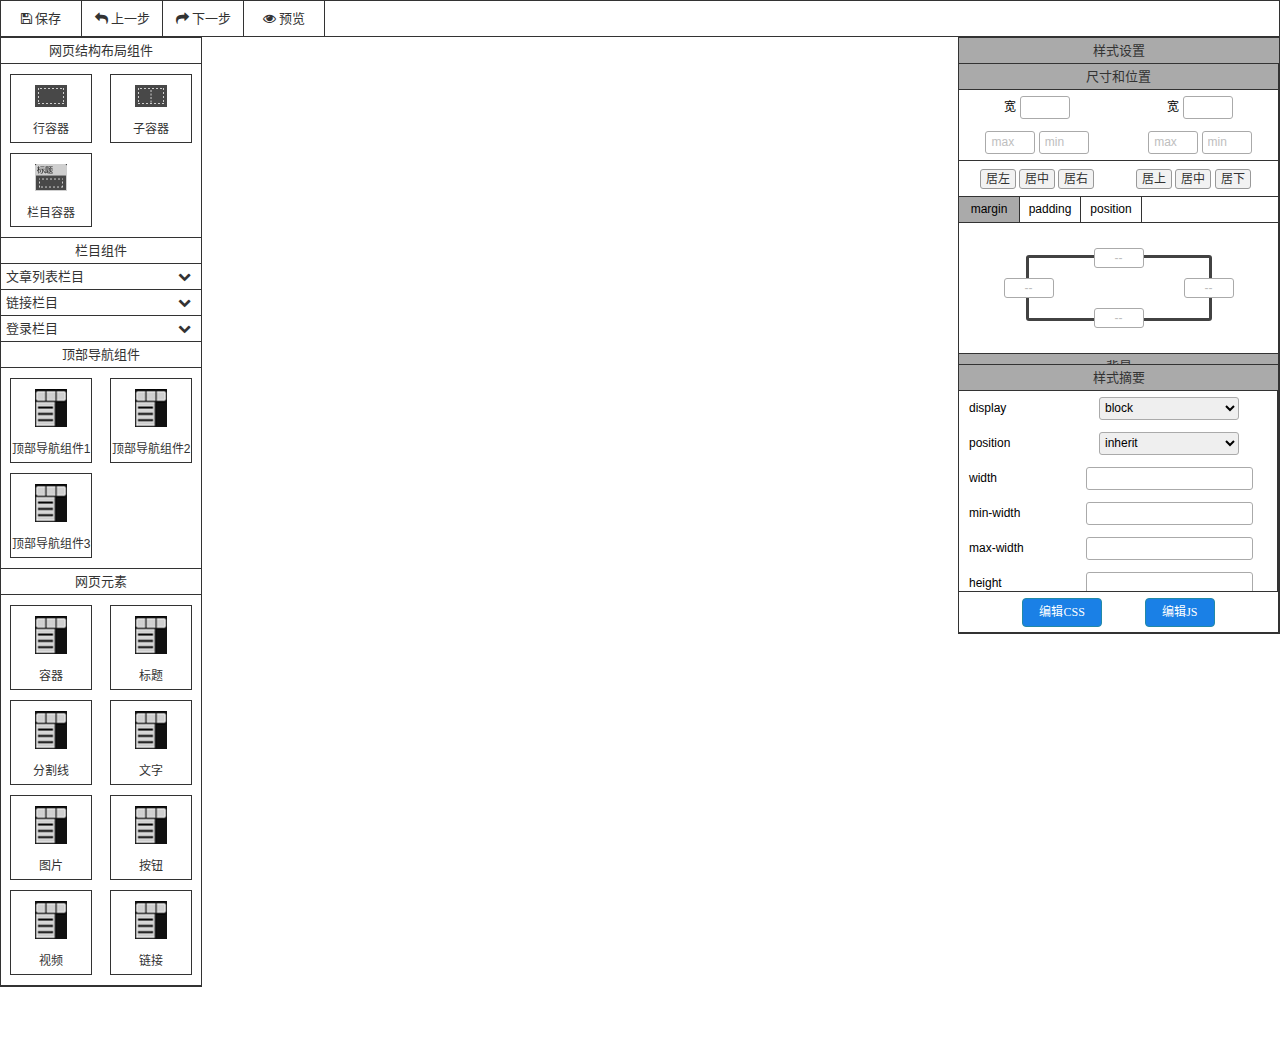
==== index.html @ b6e1e19c "保存一个版本，该版本在拖拽事件上出现瓶颈，使用上一步和下一步的时候拖拽也出现问题" ====
<!DOCTYPE html>
<html lang="zh-CN">
<head>
    <meta http-equiv="X-UA-Compatible" content="IE=Edge">
	<title>网页快速构建edit</title>
	<link rel="stylesheet" href="css/normalize.css">
    <link rel="stylesheet" href="css/style.css">
    <link href="font-awesome/4.7.0/css/font-awesome.min.css" rel="stylesheet" type="text/css"></link>
    <link rel="stylesheet" href="colorPicker/css/colpick.css">
    <link rel="stylesheet" href="jquery-ui-1.12.1.custom/jquery-ui.min.css">
    <script src="js/jquery-1.9.1.min.js"></script>
    <script src="js/jquery.SuperSlide.js"></script>
    <script src="colorPicker/js/colpick.js"></script>
    <script src="webuploader-0.1.5/js/webuploader.min.js"></script>
    <script src="jquery-ui-1.12.1.custom/jquery-ui.min.js"></script>
    <script src="layer/v2.1/layer/layer.js"></script>
    <script src="layer/layer_func.js"></script>
    <script src="js/draggable.js"></script>

</head>
<body>
    <div class="container clearfix">
        <!-- 菜单栏start -->
        <ul class="menu-bar clearfix">
            <li class="fl"><a href="javascript:void(0);"><i class="fa fa-floppy-o"></i>保存</a></li>
            <li class="fl"><a class="last-step" href="javascript:void(0);"><i class="fa fa-reply"></i>上一步</a></li>
            <li class="fl"><a class="next-step" href="javascript:void(0);"><i class="fa fa-share"></i>下一步</a></li>
            <li class="fl"><a href="javascript:void(0);"><i class="fa fa-eye"></i>预览</a></li>
        </ul>
        <!-- 菜单栏end -->
        <!-- 左侧栏start -->
        <div class="left fl">
            <div class="page-structure-module">
                <h2>网页结构布局组件</h2>
                <ul class="clearfix">
                    <li class="fl linear-layout-module">
                        <a href="javascript:void(0);"><img src="img/icon-row.png" alt="行容器"><span>行容器</span></a>
                    </li>
                    <li class="fl sub-container-module">
                        <a href="javascript:void(0);"><img src="img/icon-row-children.png" alt="子容器"><span>子容器</span></a>
                    </li>
                    <li class="fl column-container-module">
                        <a href="javascript:void(0);"><img src="img/icon-column.png" alt="栏目容器"><span>栏目容器</span></a>
                    </li>
                </ul>
            </div>
            <div class="column-module">
                <h2>栏目组件</h2>
                <ul>
                    <li class="article-list">
                        <div class="article-list-title clearfix"><h3 class="fl">文章列表栏目</h3><i class="fr fa fa-chevron-down"></i></div>
                        <ul class="article-list-box clearfix">
                            <li class="fl article-list-module1"><a href="javascript:void(0);"><img src="img/icon-column1.png" alt="文章列表1"><span>文章列表栏目1</span></a></li>
                            <li class="fl"><a href="javascript:void(0);"><img src="img/icon-column1.png" alt="文章列表2"><span>文章列表栏目2</span></a></li>
                            <li class="fl"><a href="javascript:void(0);"><img src="img/icon-column1.png" alt="文章列表3"><span>文章列表栏目3</span></a></li>
                            <li class="fl"><a href="javascript:void(0);"><img src="img/icon-column1.png" alt="文章列表4"><span>文章列表栏目4</span></a></li>
                        </ul>
                    </li>
                    <li class="link">
                        <div class="link-title clearfix"><h3 class="fl">链接栏目</h3><i class="fr fa fa-chevron-down"></i></div>
                        <ul class="link-box clearfix">
                            <li class="fl"><a href="javascript:void(0);"><img src="img/icon-column1.png" alt="链接栏目1"><span>链接栏目1</span></a></li>
                            <li class="fl"><a href="javascript:void(0);"><img src="img/icon-column1.png" alt="链接栏目2"><span>链接栏目2</span></a></li>
                            <li class="fl"><a href="javascript:void(0);"><img src="img/icon-column1.png" alt="链接栏目3"><span>链接栏目3</span></a></li>
                            <li class="fl"><a href="javascript:void(0);"><img src="img/icon-column1.png" alt="链接栏目4"><span>链接栏目4</span></a></li>
                        </ul>
                    </li>
                    <li class="login">
                        <div class="login-title clearfix"><h3 class="fl">登录栏目</h3><i class="fr fa fa-chevron-down"></i></div>
                        <ul class="login-box clearfix">
                            <li class="fl"><a href="javascript:void(0);"><img src="img/icon-column1.png" alt="登录栏目1"><span>登录栏目1</span></a></li>
                            <li class="fl"><a href="javascript:void(0);"><img src="img/icon-column1.png" alt="登录栏目2"><span>登录栏目2</span></a></li>
                            <li class="fl"><a href="javascript:void(0);"><img src="img/icon-column1.png" alt="登录栏目3"><span>登录栏目3</span></a></li>
                            <li class="fl"><a href="javascript:void(0);"><img src="img/icon-column1.png" alt="登录栏目4"><span>登录栏目4</span></a></li>
                        </ul>
                    </li>
                </ul>
            </div>
            <div class="top-nav-module">
                <h2>顶部导航组件</h2>
                <ul class="clearfix">
                    <li class="fl"><a href="javascript:void(0);"><img src="img/icon-top-nav.png" alt="顶部导航组件1"><span>顶部导航组件1</span></a></li>
                    <li class="fl"><a href="javascript:void(0);"><img src="img/icon-top-nav.png" alt="顶部导航组件2"><span>顶部导航组件2</span></a></li>
                    <li class="fl"><a href="javascript:void(0);"><img src="img/icon-top-nav.png" alt="顶部导航组件3"><span>顶部导航组件3</span></a></li>
                </ul>
            </div>
            <div class="top-nav-module">
                <h2>网页元素</h2>
                <ul class="clearfix">
                    <li class="fl"><a href="javascript:void(0);"><img src="img/icon-top-nav.png" alt="容器"><span>容器</span></a></li>
                    <li class="fl"><a href="javascript:void(0);"><img src="img/icon-top-nav.png" alt="标题"><span>标题</span></a></li>
                    <li class="fl"><a href="javascript:void(0);"><img src="img/icon-top-nav.png" alt="分割线"><span>分割线</span></a></li>
                    <li class="fl"><a href="javascript:void(0);"><img src="img/icon-top-nav.png" alt="文字"><span>文字</span></a></li>
                    <li class="fl"><a href="javascript:void(0);"><img src="img/icon-top-nav.png" alt="图片"><span>图片</span></a></li>
                    <li class="fl"><a href="javascript:void(0);"><img src="img/icon-top-nav.png" alt="按钮"><span>按钮</span></a></li>
                    <li class="fl"><a href="javascript:void(0);"><img src="img/icon-top-nav.png" alt="视频"><span>视频</span></a></li>
                    <li class="fl"><a href="javascript:void(0);"><img src="img/icon-top-nav.png" alt="链接"><span>链接</span></a></li>
                </ul>
            </div>
        </div>
        <!-- 左侧栏end -->

        <!-- 中间部分start -->
        <div class="center">
            <div id="operationPanel">
                <div id="operationPanelContainer">
                    
                </div>
            </div>
        </div>
        <!-- 中间部分end -->

        <!-- 右侧部分start -->
        <div class="right fr">
            <div class="style-operation">
                <h2>样式设置</h2>
                <div class="style-operation-box">
                    <!-- 尺寸和位置start -->
                    <div class="size-and-position">
                        <h2>尺寸和位置</h2>
                        <div class="size-and-position-size clearfix">
                            <div class="size-and-position-size-width fl">
                                <div class="size-and-position-size-width1">
                                    <label>宽</label>
                                    <input type="text" class="input-text size-sml" name="size-and-position-size-width">
                                </div>
                                <div class="size-and-position-size-width2">
                                    <input type="text" class="input-text size-sml" name="size-and-position-size-max-width" placeholder="max">
                                    <input type="text" class="input-text size-sml" name="size-and-position-size-min-width" placeholder="min">
                                </div>
                            </div>
                            <div class="size-and-position-size-height fr">
                                <div class="size-and-position-size-height1">
                                    <label>宽</label>
                                    <input type="text" class="input-text size-sml" name="size-and-position-size-height">
                                </div>
                                <div class="size-and-position-size-height2">
                                    <input type="text" class="input-text size-sml" name="size-and-position-size-max-height" placeholder="max">
                                    <input type="text" class="input-text size-sml" name="size-and-position-size-min-height" placeholder="min">
                                </div>
                            </div>
                        </div>
                        <div class="size-and-position-align clearfix">
                            <div class="size-and-position-align-row fl">
                                <input class="btn btn-sys btn-sml" type="button" value="居左">
                                <input class="btn btn-sys btn-sml" type="button" value="居中">
                                <input class="btn btn-sys btn-sml" type="button" value="居右">
                            </div>
                            <div class="size-and-position-align-column fl">
                                <input class="btn btn-sys btn-sml" type="button" value="居上">
                                <input class="btn btn-sys btn-sml" type="button" value="居中">
                                <input class="btn btn-sys btn-sml" type="button" value="居下">
                            </div>
                        </div>
                        <div class="size-and-position-position">
                            <div class="size-and-position-position-slide">
                                <div class="hd">
                                    <ul class="clearfix">
                                        <li class="fl">margin</li>
                                        <li class="fl">padding</li>
                                        <li class="fl">position</li>
                                    </ul>
                                </div>
                                <ul class="bd">
                                    <li>
                                        <div class="size-and-position-position-margin">
                                            <input name="size-and-position-position-margin-top" class="input-text size-sml size-and-position-position-top" type="text" placeholder="--">
                                            <input name="size-and-position-position-margin-right" class="input-text size-sml size-and-position-position-right" type="text" placeholder="--">
                                            <input name="size-and-position-position-margin-bottom" class="input-text size-sml size-and-position-position-bottom" type="text" placeholder="--">
                                            <input name="size-and-position-position-margin-left" class="input-text size-sml size-and-position-position-left" type="text" placeholder="--">
                                        </div>
                                    </li>
                                    <li>
                                        <div class="size-and-position-position-margin">
                                            <input name="size-and-position-position-padding-top" class="input-text size-sml size-and-position-position-top" type="text" placeholder="--">
                                            <input name="size-and-position-position-padding-right" class="input-text size-sml size-and-position-position-right" type="text" placeholder="--">
                                            <input name="size-and-position-position-padding-bottom" class="input-text size-sml size-and-position-position-bottom" type="text" placeholder="--">
                                            <input name="size-and-position-position-padding-left" class="input-text size-sml size-and-position-position-left" type="text" placeholder="--">
                                        </div>
                                    </li>
                                    <li>
                                        <div class="size-and-position-position-margin">
                                            <input name="size-and-position-position-position-top" class="input-text size-sml size-and-position-position-top" type="text" placeholder="--">
                                            <input name="size-and-position-position-position-right" class="input-text size-sml size-and-position-position-right" type="text" placeholder="--">
                                            <input name="size-and-position-position-position-bottom" class="input-text size-sml size-and-position-position-bottom" type="text" placeholder="--">
                                            <input name="size-and-position-position-position-left" class="input-text size-sml size-and-position-position-left" type="text" placeholder="--">
                                        </div>
                                    </li>
                                </ul>
                            </div>
                        </div>
                    </div>
                    <!-- 尺寸和位置end -->

                    <!-- 背景start -->
                    <div class="background">
                        <h2>背景</h2>
                        <div class="background-color clearfix">
                            <label class="fl" for="backgroundColor">background-color</label>
                            <div class="fl"><input class="input-text size-sml" type="text" name="background-color" id="backgroundColor"></div>
                        </div>
                        <div class="background-image clearfix">
                            <label class="fl" for="backgroundImage">background-image</label>
                            <div class="fl"><input class="input-text size-sml" type="text" name="background-image" id="backgroundImage"><div id="upLoadImg">•••</div></div>
                        </div>
                    </div>
                    <!-- 背景end -->
                    <!-- 阴影start -->
                    <div class="shadow">
                        <h2>阴影</h2>
                        <div class="shadow-offsetx clearfix">
                            <label class="fl">offset-X</label>
                            <div class="fl"><input class="input-text size-sml" type="text" name="shadow-offsetx"></div>
                        </div>
                        <div class="shadow-offsety clearfix">
                            <label class="fl">offset-Y</label>
                            <div class="fl"><input class="input-text size-sml" type="text" name="shadow-offsety"></div>
                        </div>
                        <div class="shadow-blur-radius clearfix">
                            <label class="fl">blur radius</label>
                            <div class="fl"><input class="input-text size-sml" type="text" name="shadow-blur-radius"></div>
                        </div>
                        <div class="shadow-color clearfix">
                            <label class="fl" for="shadowColor">color</label>
                            <div class="fl"><input class="input-text size-sml" type="text" name="shadow-color" id="shadowColor"></div>
                        </div>
                    </div>
                    <!-- 阴影end -->

                    <!-- 边框start -->
                    <div class="border">
                        <h2>边框</h2>
                        <div class="border-radius clearfix">
                            <label class="fl">radius</label>
                            <div class="fl"><input class="input-text size-sml" type="text" name="border-radius"></div>
                        </div>
                        <div class="border-radius-slide">
                            <div id="borderRadius"></div>
                        </div>
                        <div class="border-width clearfix">
                            <label class="fl">width</label>
                            <div class="fl"><input class="input-text size-sml" type="text" name="border-width"></div>
                        </div>
                        <div class="border-width-slide">
                            <div id="borderWidth"></div>
                        </div>
                        <div class="border-color clearfix">
                            <label class="fl" for="borderColor">color</label>
                            <div class="fl"><input class="input-text size-sml" type="text" name="border-color" id="borderColor"></div>
                        </div>
                    </div>
                    <!-- 边框end -->    
                </div>
            </div>
            
            <!-- 样式摘要start -->
            <div class="style-abstract">
                <h2>样式摘要</h2>
                <div class="style-abstract-box">
                    <div class="style-display clearfix">
                        <label class="fl">display</label>
                        <div class="fl">
                            <select class="select size-sml" name="style-display" id="">
                                <option value="block">block</option>
                                <option value="none">none</option>
                                <option value="inline">inline</option>
                                <option value="inline-block">inline-block</option>
                            </select>
                        </div>
                    </div>
                    <div class="style-display clearfix">
                        <label class="fl">position</label>
                        <div class="fl">
                            <select class="select size-sml" name="style-display" id="">
                                <option value="inherit">inherit</option>
                                <option value="fixed">fixed</option>
                                <option value="relative">relative</option>
                                <option value="absolute">absolute</option>
                                <option value="static">static</option>
                            </select>
                        </div>
                    </div>
                    <div class="style-width clearfix">
                        <label class="fl">width</label>
                        <div class="fl"><input class="input-text size-sml" type="text" name="style-width"></div>
                    </div>
                    <div class="style-min-width clearfix">
                        <label class="fl">min-width</label>
                        <div class="fl"><input class="input-text size-sml" type="text" name="style-min-width"></div>
                    </div>
                    <div class="style-max-width clearfix">
                        <label class="fl">max-width</label>
                        <div class="fl"><input class="input-text size-sml" type="text" name="style-max-width"></div>
                    </div>
                    <div class="style-height clearfix">
                        <label class="fl">height</label>
                        <div class="fl"><input class="input-text size-sml" type="text" name="style-height"></div>
                    </div>
                    <div class="style-min-height clearfix">
                        <label class="fl">min-height</label>
                        <div class="fl"><input class="input-text size-sml" type="text" name="style-min-height"></div>
                    </div>
                    <div class="style-max-height clearfix">
                        <label class="fl">max-height</label>
                        <div class="fl"><input class="input-text size-sml" type="text" name="style-max-height"></div>
                    </div>
                    <div class="style-float clearfix">
                        <label class="fl">float</label>
                        <div class="fl">
                            <select class="select size-sml" name="style-float" id="">
                                <option value="none">none</option>
                                <option value="left">left</option>
                                <option value="right">right</option>
                            </select>
                        </div>
                    </div>
                    <div class="style-clear clearfix">
                        <label class="fl">clear</label>
                        <div class="fl">
                            <select class="select size-sml" name="style-clear" id="">
                                <option value="none">none</option>
                                <option value="both">both</option>
                                <option value="left">left</option>
                                <option value="right">right</option>
                            </select>
                        </div>
                    </div>
                    <div class="style-border-width clearfix">
                        <label class="fl">border-width</label>
                        <div class="fl"><input class="input-text size-sml" type="text" name="style-border-width"></div>
                    </div>
                    <div class="style-border-style clearfix">
                        <label class="fl">border-style</label>
                        <div class="fl"><input class="input-text size-sml" type="text" name="style-border-style"></div>
                    </div>
                    <div class="style-border-color clearfix">
                        <label class="fl">border-color</label>
                        <div class="fl"><input class="input-text size-sml" type="text" name="style-border-color"></div>
                    </div>
                    <div class="style-border-radius clearfix">
                        <label class="fl">border-radius</label>
                        <div class="fl"><input class="input-text size-sml" type="text" name="style-border-radius"></div>
                    </div>
                    <div class="style-z-index clearfix">
                        <label class="fl">z-index</label>
                        <div class="fl"><input class="input-text size-sml" type="text" name="style-z-index"></div>
                    </div>
                    <div class="style-opacity clearfix">
                        <label class="fl">opacity</label>
                        <div class="fl"><input class="input-text size-sml" type="text" name="style-opacity"></div>
                    </div>
                    <div class="style-overflow clearfix">
                        <label class="fl">overflow</label>
                        <div class="fl">
                            <select class="select size-sml" name="style-overflow" id="">
                                <option value="visible">visible</option>
                                <option value="hidden">hidden</option>
                                <option value="scroll">scroll</option>
                                <option value="auto">auto</option>
                            </select>
                        </div>
                    </div>
                    <div class="style-cursor clearfix">
                        <label class="fl">cursor</label>
                        <div class="fl">
                            <select class="select size-sml" name="style-cursor" id="">
                                <option value="default">default</option>
                                <option value="auto">auto</option>
                                <option value="crosshair">crosshair</option>
                                <option value="pointer">pointer</option>
                                <option value="move">move</option>
                            </select>
                        </div>
                    </div>
                </div>

            </div>
            <!-- 样式摘要end -->

            <!-- 编辑css和js start -->
            <div class="edit-css-js">
                <input type="button" class="edit-css btn btn-original btn-nor" value="编辑CSS">
                <input type="button" class="edit-js btn btn-original btn-nor" value="编辑JS">
            </div>
            <!-- 编辑css和js end -->

            <!-- 树形结构start -->
            <div class="dom-tree">
                <!-- 使用ztree -->
            </div>
            <!-- 树形结构end -->
        </div>
        <!-- 右侧部分end -->
    </div>
    
</body>
<script>
    $(document).ready(function(){
        //栏目组件的显示隐藏
        $('.column-module i').on('click', function(){
            $(this).parent().parent().find('ul').toggle('normal');
        });
        $('.size-and-position-position-slide').slide({});

        //取色板组件
        $('#backgroundColor, #shadowColor, #borderColor').colpick({
            layout:'hex',
            submit:0,
            colorScheme:'dark',
            onChange:function(hsb,hex,rgb,el,bySetColor) {
                $(el).css('border-color','#'+hex);
                // Fill the text box just if the color was set using the picker, and not the colpickSetColor function.
                if(!bySetColor) $(el).val(hex);
            }
        }).keyup(function(){
            $(this).colpickSetColor(this.value);
        });

        // 初始化Web Uploader
        var uploader = WebUploader.create({

            // 选完文件后，是否自动上传。
            auto: true,

            // swf文件路径
            swf: 'webuploader-0.1.5/js/Uploader.swf',

            // 文件接收服务端。
            server: 'http://webuploader.duapp.com/server/fileupload.php',

            // 选择文件的按钮。可选。
            // 内部根据当前运行是创建，可能是input元素，也可能是flash.
            pick: '#upLoadImg',

            // 只允许选择图片文件。
            accept: {
                title: 'Images',
                extensions: 'gif,jpg,jpeg,bmp,png',
                mimeTypes: 'image/*'
            }
        }); 

        //滑动条
        $( '#borderRadius' ).slider({
            slide: function(event, ui) {
                $('input[name="border-radius"]').val(ui.value + '%');
            }

        }); 
        $( '#borderWidth' ).slider({
            slide: function(event, ui) {
                $('input[name="border-width"]').val(ui.value + '%')
            }
        });      

    })
</script>
</html>
---- css/style.css ----
@charset "utf-8";
*{margin:0; padding:0;}
html,body{font-size:12px; font-family:"simsun","arial"; color:#000; background:#FFF;}
ul li,ol li{list-style:none;}
a{ text-decoration:none;outline:none; blr:expression(this.onFocus=this.blur());}
img{border:none;}
/*------------------------------------------------------------------
                          CLEAR FLOAT
-------------------------------------------------------------------*/
.clearfix:after { content:""; display:block; clear:both; height:0; line-height:0; visibility:hidden; }
.clearfix { zoom:1; }
.fl { float: left; }
.fr { float: right; }
/*------------------------------------------------------------------
                          HERE IS BUTTONS
-------------------------------------------------------------------*/
.btn {
  display: inline-block;
  padding:0 16px;
  margin-bottom: 0;
  font-family: "Microsoft YaHei";
  font-size: 12px;
  font-weight: normal;
  text-align: center;
  vertical-align: middle;
  -ms-touch-action: manipulation;
      touch-action: manipulation;
  cursor: pointer;
  -webkit-user-select: none;
     -moz-user-select: none;
      -ms-user-select: none;
          user-select: none;
  background-image: none;
  border: 1px solid transparent;
  border-radius: 3px;
  line-height: 27px;
}
a.btn{
  box-sizing:border-box;
  -moz-box-sizing:border-box;
  -webkit-box-sizing:border-box;
  *line-height: 31px;
}

input.btn{
  *overflow: show;
  *margin-right: 5px !important;
}

.btn.disabled,
.btn[disabled]{
  pointer-events: none;
  cursor:not-allowed;
  filter: alpha(opacity=65);
  -webkit-box-shadow: none;
          box-shadow: none;
  opacity: .65;
}
.btn:focus,
.btn:active:focus,
.btn.active:focus,
.btn.focus,
.btn:active.focus,
.btn.active.focus {
  outline: thin dotted;
  outline: 5px auto -webkit-focus-ring-color;
  outline-offset: -2px;
}
.btn:hover,
.btn:focus,
.btn.focus {
  color: #333;
  text-decoration: none;
}
.btn:active,
.btn.active {
  background-image: none;
  outline: 0;
  -webkit-box-shadow: inset 0 3px 5px rgba(0, 0, 0, .125);
          box-shadow: inset 0 3px 5px rgba(0, 0, 0, .125);
}

.btn-default{
  color: #333;
  background-color: #fff;
  border-color: #ccc;
}
.btn-default:hover{
  color: #333;
  background-color: #e7e7e7;
  border-color: #999;
}

.btn-original{
  color: #fff;
  background-color: #1a80e6;
  border-color: #2389a6;
}
.btn-original:hover{
  color: #fff;
  background-color: #0867cd;
  border-color: #096f8c;
}
.btn-success {
  color: #fff;
  background-color: #5cb85c;
  border-color: #4cae4c;
}
.btn-success:hover{
  color: #fff;
  background-color: #449d44;
  border-color: #398439;
}

.btn-warning {
  color: #fff;
  background-color: #f0ad4e;
  border-color: #eea236;
}
.btn-warning:hover{
  color: #fff;
  background-color: #ec971f;
  border-color: #d58512;
}

.btn-danger {
  color: #fff;
  background-color: #d9534f;
  border-color: #d43f3a;
}
.btn-danger:hover{
  color: #fff;
  background-color: #c9302c;
  border-color: #ac2925;
}

.btn-sys{
  color: #333;
  background-color: #f2f2f2;
  border-color: #999;
}
.btn-sys:hover{
  color: #fff;
  background-color: #3399ff;
  border-color: #0066ff;
}

.btn-big{
  padding: 0px 22px;
  font-size: 18px;
  line-height: 39px;
  *line-height: 29px;
  border-radius: 6px;
}

.btn-nor{
  padding: 0px 16px;
  font-size: 12px;
  line-height: 27px;
  *line-height: 25px;
  border-radius: 4px;
}
.btn-sml{
  padding: 0px 5px;
  font-size: 12px;
  line-height:18px;
  *line-height: 17px;
  border-radius: 3px;
}

a.btn-nor{
  *line-height: 31px;
}

a.btn-big{
  *line-height: 37px;
}

a.btn-sml{
  *line-height: 21px;
}
/*------------------------------------------------------------------
                        HERE IS FORM ELEMENTS
-------------------------------------------------------------------*/
.input-text,
.textarea,
.select{
  box-sizing:border-box;
  border:solid 1px #aaaaaa;
  border-radius: 3px;
  -webkit-transition:all 0.2s linear 0s;
  -moz-transition:all 0.2s linear 0s;
  -o-transition:all 0.2s linear 0s;
  transition:all 0.2s linear 0s;
}

.input-text.form-danger,
.textarea.form-danger,
.select.form-danger{
    border:solid 1px #d43f3a;
    color:#d9534f;
}
.input-text.form-success,
.textarea.form-success,
.select.form-success{
    border:solid 1px #4cae4c;
    color:#5cb85c;
}

.textarea{
  height:auto;
  font-size:14px;
  padding:4px;
}
:-moz-placeholder {
    color: #bebebe; opacity:1; 
}
::-moz-placeholder {
    color: #bebebe;opacity:1;
}
input:-ms-input-placeholder{
    color: #bebebe;opacity:1;
}
input::-webkit-input-placeholder{
    color: #bebebe;opacity:1;
}
.size-sml{
  font-size: 12px;
  height: 23px;
  *line-height: 23px;
  padding: 2px 5px;
}
.size-nor{
  font-size: 13px;
  height: 27px;
  *line-height: 27px;
  padding: 3px 6px;
  *padding: 1px 6px;
}
.size-big{
  font-size: 16px;
  height: 31px;
  *line-height: 31px;
  padding: 4px 7px;
}
.textarea.size-sml,
.textarea.size-nor,
.textarea.size-big{
  height: 110px;  
}
.select.size-sml{
  padding:0 1px;
}
.select.size-nor{
  padding:0 2px;
}
.select.size-big{ 
  padding:0 3px;
}

.input-text:hover,
.textarea:hover,
.select:hover{
  color:#000;
  border: solid 1px #3bb4f2;
}

.input-text:focus,
.textarea:focus,
.select:focus{
  color:#000;
  border:solid 1px #0f9ae0 \9;
  border-color:rgba(82,168,236,0.8);
  box-shadow:0 1px 1px rgba(0, 0, 0, 0.075) inset, 0 0 8px rgba(102, 175, 233, 0.6);
}

.input-text[disabled],
.textarea[disabled],
.input-text.disabled.focus,
.textarea.disabled.focus,
.select.disabled.focus{
  background-color:#ededed;
  cursor:default;
  border-color: #ddd;
  -webkit-box-shadow:inset 0 2px 2px #e8e7e7;
  -moz-box-shadow:inset 0 2px 2px #e8e7e7;
  box-shadow:inset 0 2px 2px #e8e7e7;
}

.input-text[disabled],
.textarea[disabled]{
  background-color:#e6e6e6;
  cursor:not-allowed;
}

.input-text.box-shadow,
.textarea.box-shadow,
.select.box-shadow{
  -ms-box-shadow:inset 0 1px 1px rgba(0,0,0,0.075);
  -webkit-box-shadow:inset 0 1px 1px rgba(0,0,0,0.075);
  box-shadow:inset 0 1px 1px rgba(0,0,0,0.075);
}
.container {}
.menu-bar {
    border: 1px solid #333;
}
.menu-bar li a {
    display:block;
    width:80px;
    font: normal 13px "Helvetica Neue", sans-serif;
    line-height: 35px;
    color: #333;
    text-align: center;
    border-right: 1px solid #333;
}
.menu-bar li a:hover {
    color:#fb9337;
    transition: color .2s;
    -moz-transition: color .2s; /* Firefox 4 */
    -webkit-transition: color .2s; /* Safari 和 Chrome */
    -o-transition: color .2s; /* Opera */
}
.menu-bar li a i {
    margin-right: 3px;
}
.left {
    width: 200px;
    border: 1px solid #333;
}
.left .page-structure-module h2,
.left .column-module h2,
.left .top-nav-module h2 {
    font: normal 13px "Helvetica Neue", sans-serif;
    line-height: 25px;
    color: #333;
    text-align: center;
    border-bottom: 1px solid #333;
}
.left .page-structure-module,
.left .top-nav-module {
    padding-bottom: 10px;
    border-bottom: 1px solid #333;
}
.left .page-structure-module li,
.left .top-nav-module li {
    width: 100px;
    margin-top: 10px;
}
.left .page-structure-module li a,
.left .top-nav-module li a {
    display: block;
    width: 80px;
    margin: 0 auto;
    border: 1px solid #333;
}
.left .page-structure-module li a img,
.left .top-nav-module li a img {
    display: block;
    margin: 10px auto;
}
.left .page-structure-module li a span,
.left .top-nav-module li a span {
    display: block;
    margin: 0 auto;
    line-height: 25px;
    color: #333;
    text-align: center;
}
.left .column-module .article-list h3,
.left .column-module .link h3,
.left .column-module .login h3 {
    margin-left: 5px;
    font: normal 13px "Helvetica Neue", sans-serif;
    line-height: 25px;
    color: #333;
}
.left .column-module .article-list-title,
.left .column-module .link-title,
.left .column-module .login-title {
    border-bottom: 1px solid #333;
}
.left .column-module .article-list-box,
.left .column-module .link-box,
.left .column-module .login-box {
    display: none;
    padding-bottom: 10px;
    border-bottom: 1px solid #333;
}
.left .column-module .article-list i,
.left .column-module .link i,
.left .column-module .login i {
    margin-right: 5px;
    padding: 0 5px;
    font-size: 13px;
    line-height: 25px;
    color: #333;
    cursor: pointer;
}
.left .column-module .article-list li,
.left .column-module .link li,
.left .column-module .login li {
    width: 100px;
    margin-top: 10px;
}
.left .column-module .article-list li a,
.left .column-module .link li a,
.left .column-module .login li a {
    display: block;
    width: 80px;
    margin: 0 auto;
    border: 1px solid #333;
}
.left .column-module .article-list li a img,
.left .column-module .link li a img,
.left .column-module .login li a img {
    display: block;
    margin: 10px auto;
}
.left .column-module .article-list li a span,
.left .column-module .link li a span,
.left .column-module .login li a span {
    display: block;
    margin: 0 auto;
    line-height: 25px;
    color: #333;
    text-align: center;
}
.center {
    position:absolute;
    left: 202px;
    right: 322px;
    height: 500px;
}
.right {
    width: 320px;
    min-height: 500px;
    border: 1px solid #333;
    font-family: "Helvetica Neue", sans-serif;
}
.right .style-operation-box {
    max-height: 300px;
    overflow-y: auto;
}
.right .size-and-position {
    border-right: 1px solid #333;
}
.right .style-operation > h2,
.right .size-and-position h2,
.right .background h2,
.right .shadow h2,
.right .border h2,
.right .style-abstract h2 {
    font: normal 13px "Helvetica Neue", sans-serif;
    line-height: 25px;
    color: #333;
    text-align: center;
    border-bottom: 1px solid #333; 
    background: #aaa;   
}
.right .size-and-position .size-and-position-size,
.right .size-and-position .size-and-position-align,
.right .size-and-position .size-and-position-position {
    border-bottom: 1px solid #333;
}
.right .size-and-position .size-and-position-size-width,
.right .size-and-position .size-and-position-size-height {
    width: 49%;
    line-height: 35px;
    text-align: center;
}
.right .size-and-position .size-and-position-size-width input,
.right .size-and-position .size-and-position-size-height input {
    width: 50px;
    padding: 0 5px;
}
.right .size-and-position .size-and-position-align-row,
.right .size-and-position .size-and-position-align-column {
    width: 49%;
    line-height: 35px;
    text-align: center;
}
.right .size-and-position .size-and-position-position-slide .hd{
    border-bottom: 1px solid #333;
}
.right .size-and-position .size-and-position-position-slide .hd li{
    width: 60px;
    line-height: 25px;
    text-align: center;
    border-right: 1px solid #333;
    cursor: pointer;
    transition: background-color 200ms ease;
}
.right .size-and-position .size-and-position-position-slide .hd li:hover,
.right .size-and-position .size-and-position-position-slide .hd li.on {
    background-color: #aaa;
}
.right .size-and-position .size-and-position-position-slide .bd li{
    margin: 10%;
}
.right .size-and-position .size-and-position-position-slide .bd div{
    position: relative;
    width: 180px;
    height: 60px;
    margin: auto auto; 
    border: 3px solid #424242;
    border-radius: 3px; 
}
.right .size-and-position .size-and-position-position-slide .bd input {
    position: absolute;
    width: 50px;
    height: 20px;
    margin-left: -25px;
    margin-top: -10px;
    border-radius: 3px;
    text-align: center;
}
.right .size-and-position .size-and-position-position-slide .bd input.size-and-position-position-top{
    top: 0;
    left: 50%;
}
.right .size-and-position .size-and-position-position-slide .bd input.size-and-position-position-right{
    left: 100%;
    top: 50%;
}
.right .size-and-position .size-and-position-position-slide .bd input.size-and-position-position-bottom{
    left: 50%;
    top: 100%;
}
.right .size-and-position .size-and-position-position-slide .bd input.size-and-position-position-left{
    left: 0;
    top: 50%;
}
.right .background,
.right .shadow,
.right .border,
.right .style-abstract,
.right .edit-css-js {
    border-bottom: 1px solid #333;
    border-right: 1px solid #333;
}
.right .background > div,
.right .shadow > div,
.right .border > div,
.right .style-abstract > div {
    line-height: 35px;

}
.right .background  label,
.right .shadow label,
.right .border label,
.right .style-abstract label {
    display: block;
    width: 110px;
    padding-left: 10px;
}
.right .background > div div.fl,
.right .shadow > div div.fl,
.right .border > div div.fl,
.right .style-abstract > div div.fl {
    position: relative;
    width: 180px;
    text-align: center;
}
#backgroundColor,
#shadowColor,
#borderColor {
    width: 143px;
	border-right:20px solid green;
}
#upLoadImg {
    position: absolute;
    top: 7px;
    right: 19px;
    height: 21px;
    width: 20px;
    line-height: 20px;
    text-align: center;
    cursor: pointer;
    transition: background-color 200ms ease;
}
#upLoadImg:hover {
    background-color: #aaa; 
}
.right .background .background-image .webuploader-element-invisible {
    display: none;
}
.right .border .border-radius-slide,
.right .border .border-width-slide {
    height: 35px;
}
#borderWidth,
#borderRadius {
    width: 88%;
    margin: 0 auto;
    margin-top: 15px;
}
.right .style-abstract > div div.clearfix{
    border-right: 1px solid #333;
}
.right .style-abstract-box {
    max-height: 200px;
    overflow-y: auto;
}
.right .style-abstract h2 {
    border-top: 1px solid #333;
}
.right .style-abstract .select {
    width: 140px;
}
.right .edit-css-js {
    text-align: center;
    line-height: 40px;
}
.right .edit-css-js .edit-js{
    margin-left: 40px;
}
.center #operationPanel{
    overflow: auto;
}
.center #operationPanelContainer {
    margin: 0 auto;
    width: 1000px;
    min-height: 1000px;
}

/*------------------------------------------------------------------
                          CONTAINTER STYLE
-------------------------------------------------------------------*/
.linear-layout {
    position: relative;
    width: 100%;
    min-height: 200px;
    border: 1px solid #f00;
}
.sub-container {
    position: relative;
    width: 200px;
    min-height: 200px;
    border: 1px solid #0f0;
}
.column-container {
    position: relative;
    width: 90px;
    min-height: 90px;
    margin: 0 auto;
    border: 1px solid #00f;
}
.ui-sortable-placeholder { 
    outline: 1px dashed #ddd !important;
    visibility: visible !important; 
    border-radius: 4px;
}
.toolbar-close{
    position: absolute;
    top: 0;
    right: 0;
    cursor: pointer;
}
.toolbar-close .fa-window-close{
    color: #f00;
    font-size: 18px;
}
---- colorPicker/css/colpick.css ----
/*
colpick Color Picker / colpick.com
*/

/*Main container*/
.colpick {
	position: absolute;
	width: 346px;
	height: 170px;
	overflow: hidden;
	display: none;
	font-family: Arial, Helvetica, sans-serif;
	background:#ebebeb;
	border: 1px solid #bbb;
	-webkit-border-radius: 5px;
	-moz-border-radius: 5px;
	border-radius: 5px;

	/*Prevents selecting text when dragging the selectors*/
	-webkit-user-select: none;
	-moz-user-select: none;
	-ms-user-select: none;
	-o-user-select: none;
	user-select: none;
}
.colpick,
.colpick * {
	-moz-box-sizing: content-box;
	-webkit-box-sizing: content-box;
	box-sizing: content-box;
}
/*Color selection box*/
.colpick_color {
	position: absolute;
	left: 7px;
	top: 7px;
	width: 156px;
	height: 156px;
	overflow: hidden;
	outline: 1px solid #aaa;
	cursor: crosshair;
}
.colpick_color_overlay1 {
	position: absolute;
	left:0;
	top:0;
	width: 156px;
	height: 156px;
	filter:  progid:DXImageTransform.Microsoft.gradient(GradientType=1,startColorstr='#ffffff', endColorstr='#00ffffff'); /* IE6 & IE7 */
	-ms-filter: "progid:DXImageTransform.Microsoft.gradient(GradientType=1,startColorstr='#ffffff', endColorstr='#00ffffff')"; /* IE8 */
	background: linear-gradient(to right, rgba(255,255,255,1), rgba(255,255,255,0));
}
.colpick_color_overlay2 {
	position: absolute;
	left:0;
	top:0;
	width: 156px;
	height: 156px;
	filter:  progid:DXImageTransform.Microsoft.gradient(GradientType=0,startColorstr='#00000000', endColorstr='#000000'); /* IE6 & IE7 */
	-ms-filter: "progid:DXImageTransform.Microsoft.gradient(GradientType=0,startColorstr='#00000000', endColorstr='#000000')"; /* IE8 */
	background: linear-gradient(to bottom, rgba(0,0,0,0), rgba(0,0,0,1));
}
/*HSL gradients are different*/
.colpick_hsl .colpick_color_overlay1 {
	background: linear-gradient(to right, rgba(128,128,128,1) 0%, rgba(128,128,128,0) 100%);
}
.colpick_hsl .colpick_color_overlay2 {
	background: linear-gradient(to bottom, rgba(255,255,255,1) 0%, rgba(255,255,255,0) 50%, rgba(0,0,0,0) 50%, rgba(0,0,0,1) 100%);
}
/*Circular color selector*/
.colpick_selector_outer {
	background:none;
	position: absolute;
	width: 11px;
	height: 11px;
	margin: -6px 0 0 -6px;
	border: 1px solid black;
	border-radius: 50%;
}
.colpick_selector_inner{
	position: absolute;
	width: 9px;
	height: 9px;
	border: 1px solid white;
	border-radius: 50%;
}
/*Vertical hue bar*/
.colpick_hue {
	position: absolute;
	top: 6px;
	left: 175px;
	width: 19px;
	height: 156px;
	border: 1px solid #aaa;
	cursor: n-resize;
}
/*Hue bar sliding indicator*/
.colpick_hue_arrs {
	position: absolute;
	left: -8px;
	width: 35px;
	height: 7px;
	margin: -7px 0 0 0;
}
.colpick_hue_larr {
	position:absolute;
	width: 0; 
	height: 0; 
	border-top: 6px solid transparent;
	border-bottom: 6px solid transparent;
	border-left: 7px solid #858585;
}
.colpick_hue_rarr {
	position:absolute;
	right:0;
	width: 0; 
	height: 0; 
	border-top: 6px solid transparent;
	border-bottom: 6px solid transparent; 
	border-right: 7px solid #858585; 
}
/*New color box*/
.colpick_new_color {
	position: absolute;
	left: 207px;
	top: 6px;
	width: 60px;
	height: 27px;
	background: #f00;
	border: 1px solid #8f8f8f;
}
/*Current color box*/
.colpick_current_color {
	position: absolute;
	left: 277px;
	top: 6px;
	width: 60px;
	height: 27px;
	background: #f00;
	border: 1px solid #8f8f8f;
}
/*Input field containers*/
.colpick_field, .colpick_hex_field  {
	position: absolute;
	height: 20px;
	width: 60px;
	overflow:hidden;
	background:#f3f3f3;
	color:#b8b8b8;
	font-size:12px;
	border:1px solid #bdbdbd;
	-webkit-border-radius: 3px;
	-moz-border-radius: 3px;
	border-radius: 3px;
}
.colpick_rgb_r {
	top: 40px;
	left: 207px;
}
.colpick_rgb_g {
	top: 67px;
	left: 207px;
}
.colpick_rgb_b {
	top: 94px;
	left: 207px;
}
.colpick_hsx_h {
	top: 40px;
	left: 277px;
}
.colpick_hsx_s {
	top: 67px;
	left: 277px;
}
.colpick_hsx_x {
	top: 94px;
	left: 277px;
}
.colpick_hex_field {
	width: 68px;
	left: 207px;
	top: 121px;
}
/*Text field container on focus*/
.colpick_focus {
	border-color: #999;
}
/*Field label container*/
.colpick_field_letter {
	position: absolute;
	width: 12px;
	height: 20px;
	line-height: 20px;
	padding-left: 4px;
	background: #efefef;
	border-right: 1px solid #bdbdbd;
	font-weight: bold;
	color:#777;
}
/*Text inputs*/
.colpick_field input, .colpick_hex_field input {
	position: absolute;
	right: 11px;
	margin: 0;
	padding: 0;
	height: 20px;
	line-height: 20px;
	background: transparent;
	border: none;
	font-size: 12px;
	font-family: Arial, Helvetica, sans-serif;
	color: #555;
	text-align: right;
	outline: none;
}
.colpick_hex_field input {
	right: 4px;
}
/*Field up/down arrows*/
.colpick_field_arrs {
	position: absolute;
	top: 0;
	right: 0;
	width: 9px;
	height: 21px;
	cursor: n-resize;
}
.colpick_field_uarr {
	position: absolute;
	top: 5px;
	width: 0; 
	height: 0; 
	border-left: 4px solid transparent;
	border-right: 4px solid transparent;
	border-bottom: 4px solid #959595;
}
.colpick_field_darr {
	position: absolute;
	bottom:5px;
	width: 0; 
	height: 0; 
	border-left: 4px solid transparent;
	border-right: 4px solid transparent;
	border-top: 4px solid #959595;
}
/*Submit/Select button*/
.colpick_submit {
	position: absolute;
	left: 207px;
	top: 149px;
	width: 130px;
	height: 22px;
	line-height:22px;
	background: #efefef;
	text-align: center;
	color: #555;
	font-size: 12px;
	font-weight:bold;
	border: 1px solid #bdbdbd;
	-webkit-border-radius: 3px;
	-moz-border-radius: 3px;
	border-radius: 3px;
}
.colpick_submit:hover {
	background:#f3f3f3;
	border-color:#999;
	cursor: pointer;
}

/*full layout with no submit button*/
.colpick_full_ns  .colpick_submit, .colpick_full_ns .colpick_current_color{
	display:none;
}
.colpick_full_ns .colpick_new_color {
	width: 130px;
	height: 25px;
}
.colpick_full_ns .colpick_rgb_r, .colpick_full_ns .colpick_hsx_h {
	top: 42px;
}
.colpick_full_ns .colpick_rgb_g, .colpick_full_ns .colpick_hsx_s {
	top: 73px;
}
.colpick_full_ns .colpick_rgb_b, .colpick_full_ns .colpick_hsx_x {
	top: 104px;
}
.colpick_full_ns .colpick_hex_field {
	top: 135px;
}

/*rgbhex layout*/
.colpick_rgbhex .colpick_hsx_h, .colpick_rgbhex .colpick_hsx_s, .colpick_rgbhex .colpick_hsx_x {
	display:none;
}
.colpick_rgbhex {
	width:282px;
}
.colpick_rgbhex .colpick_field, .colpick_rgbhex .colpick_submit {
	width:68px;
}
.colpick_rgbhex .colpick_new_color {
	width:34px;
	border-right:none;
}
.colpick_rgbhex .colpick_current_color {
	width:34px;
	left:240px;
	border-left:none;
}

/*rgbhex layout, no submit button*/
.colpick_rgbhex_ns  .colpick_submit, .colpick_rgbhex_ns .colpick_current_color{
	display:none;
}
.colpick_rgbhex_ns .colpick_new_color{
	width:68px;
	border: 1px solid #8f8f8f;
}
.colpick_rgbhex_ns .colpick_rgb_r {
	top: 42px;
}
.colpick_rgbhex_ns .colpick_rgb_g {
	top: 73px;
}
.colpick_rgbhex_ns .colpick_rgb_b {
	top: 104px;
}
.colpick_rgbhex_ns .colpick_hex_field {
	top: 135px;
}

/*hex layout*/
.colpick_hex .colpick_hsx_h, .colpick_hex .colpick_hsx_s, .colpick_hex .colpick_hsx_x, .colpick_hex .colpick_rgb_r, .colpick_hex .colpick_rgb_g, .colpick_hex .colpick_rgb_b {
	display:none;
}
.colpick_hex {
	width:206px;
	height:201px;
}
.colpick_hex .colpick_hex_field {
	width:72px;
	height:25px;
	top:168px;
	left:80px;
}
.colpick_hex .colpick_hex_field div, .colpick_hex .colpick_hex_field input {
	height: 25px;
	line-height: 25px;
}
.colpick_hex .colpick_new_color {
	left:9px;
	top:168px;
	width:30px;
	border-right:none;
}
.colpick_hex .colpick_current_color {
	left:39px;
	top:168px;
	width:30px;
	border-left:none;
}
.colpick_hex .colpick_submit {
	left:164px;
	top: 168px;
	width:30px;
	height:25px;
	line-height: 25px;
}

/*hex layout, no submit button*/
.colpick_hex_ns  .colpick_submit, .colpick_hex_ns .colpick_current_color {
	display:none;
}
.colpick_hex_ns .colpick_hex_field {
	width:80px;
}
.colpick_hex_ns .colpick_new_color{
	width:60px;
	border: 1px solid #8f8f8f;
}

/*Dark color scheme*/
.colpick_dark {
	background: #161616;
	border-color: #2a2a2a;
}
.colpick_dark .colpick_color {
	outline-color: #333;
}
.colpick_dark .colpick_hue {
	border-color: #555;
}
.colpick_dark .colpick_field, .colpick_dark .colpick_hex_field {
	background: #101010;
	border-color: #2d2d2d;
}
.colpick_dark .colpick_field_letter {
	background: #131313;
	border-color: #2d2d2d;
	color: #696969;
}
.colpick_dark .colpick_field input, .colpick_dark .colpick_hex_field input {
	color: #7a7a7a;
}
.colpick_dark .colpick_field_uarr {
	border-bottom-color:#696969;
}
.colpick_dark .colpick_field_darr {
	border-top-color:#696969;
}
.colpick_dark .colpick_focus {
	border-color:#444;
}
.colpick_dark .colpick_submit {
	background: #131313;
	border-color:#2d2d2d;
	color:#7a7a7a;
}
.colpick_dark .colpick_submit:hover {
	background-color:#101010;
	border-color:#444;
}
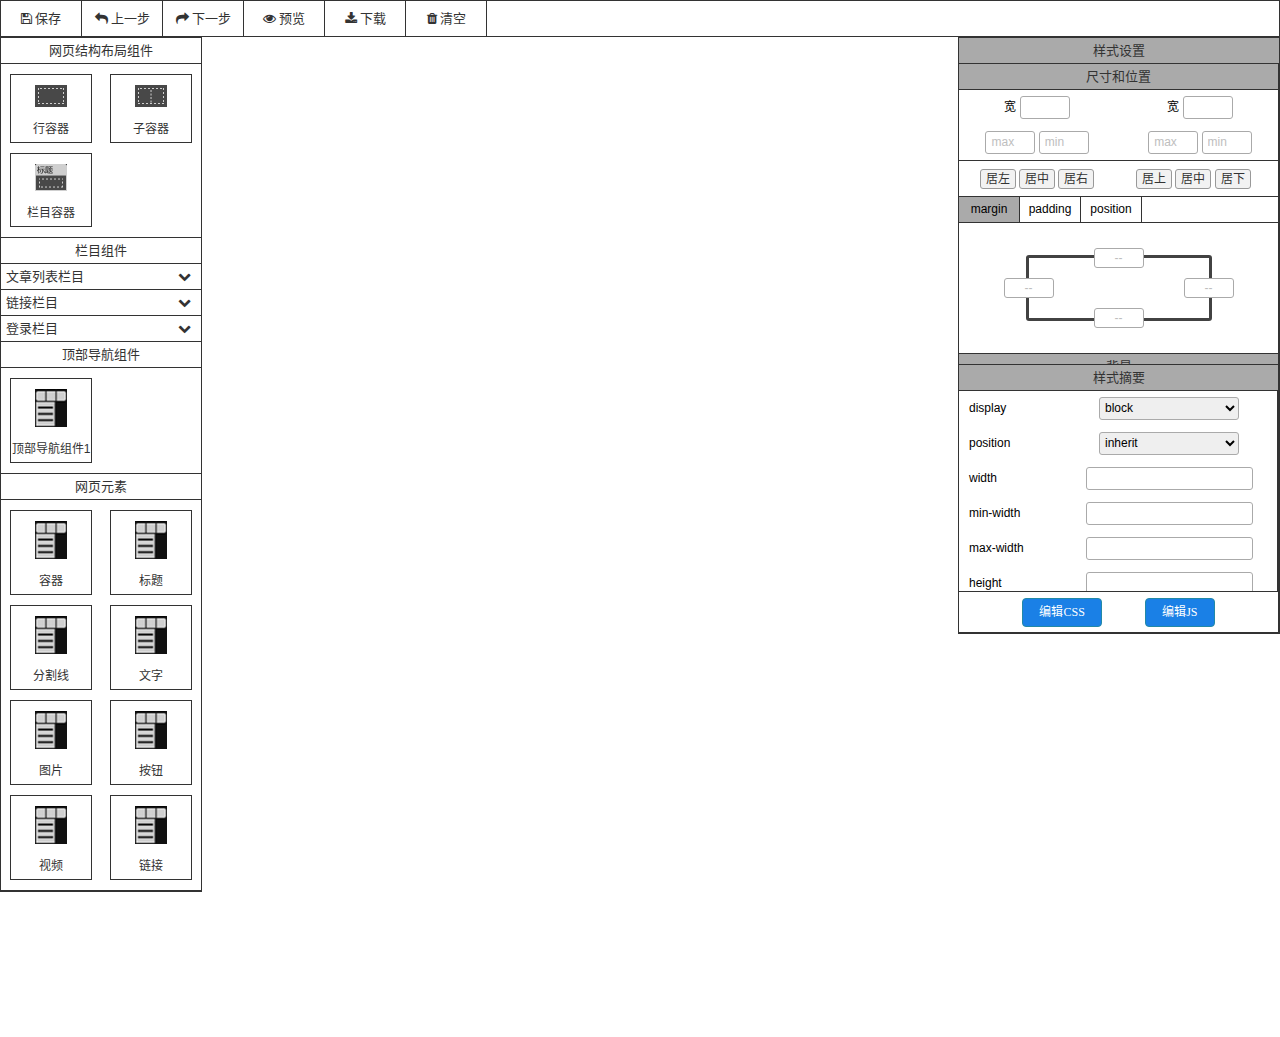
==== commit 737e512e: "重新写了拖拽和排序，并且加了保存代码、过滤代码、显示代码等功能" ====
--- a/index.html
+++ b/index.html
@@ -2,12 +2,16 @@
 <html lang="zh-CN">
 <head>
     <meta http-equiv="X-UA-Compatible" content="IE=Edge">
+    <meta http-equiv="Content-Type" content="text/html; charset=utf-8"/>
 	<title>网页快速构建edit</title>
 	<link rel="stylesheet" href="css/normalize.css">
     <link rel="stylesheet" href="css/style.css">
     <link href="font-awesome/4.7.0/css/font-awesome.min.css" rel="stylesheet" type="text/css"></link>
     <link rel="stylesheet" href="colorPicker/css/colpick.css">
     <link rel="stylesheet" href="jquery-ui-1.12.1.custom/jquery-ui.min.css">
+    <link rel="stylesheet" href="CodeMirror/css/codemirror.css">
+    <link rel="stylesheet" href="CodeMirror/theme/abcdef.css">
+    <link rel="stylesheet" href="CodeMirror/theme/ambiance.css">
     <script src="js/jquery-1.9.1.min.js"></script>
     <script src="js/jquery.SuperSlide.js"></script>
     <script src="colorPicker/js/colpick.js"></script>
@@ -15,32 +19,47 @@
     <script src="jquery-ui-1.12.1.custom/jquery-ui.min.js"></script>
     <script src="layer/v2.1/layer/layer.js"></script>
     <script src="layer/layer_func.js"></script>
+    <script src="CodeMirror/js/codemirror.js"></script>
+    <script src="CodeMirror/language/xml.js"></script>
+    <script src="js/HTMLFormat.js"></script>
     <script src="js/draggable.js"></script>
 
 </head>
-<body>
+<body class="edit">
     <div class="container clearfix">
         <!-- 菜单栏start -->
         <ul class="menu-bar clearfix">
             <li class="fl"><a href="javascript:void(0);"><i class="fa fa-floppy-o"></i>保存</a></li>
             <li class="fl"><a class="last-step" href="javascript:void(0);"><i class="fa fa-reply"></i>上一步</a></li>
             <li class="fl"><a class="next-step" href="javascript:void(0);"><i class="fa fa-share"></i>下一步</a></li>
-            <li class="fl"><a href="javascript:void(0);"><i class="fa fa-eye"></i>预览</a></li>
+            <li class="fl"><a class="preview-page" href="javascript:void(0);"><i class="fa fa-eye"></i>预览</a></li>
+            <li class="fl"><a class="download" href="javascript:void(0);"><i class="fa fa-download"></i>下载</a></li>
+            <li class="fl"><a class="clear-page" href="javascript:void(0);"><i class="fa fa-trash"></i>清空</a></li>
         </ul>
         <!-- 菜单栏end -->
         <!-- 左侧栏start -->
         <div class="left fl">
+            <div class="clean-code"></div>
             <div class="page-structure-module">
                 <h2>网页结构布局组件</h2>
                 <ul class="clearfix">
-                    <li class="fl linear-layout-module">
-                        <a href="javascript:void(0);"><img src="img/icon-row.png" alt="行容器"><span>行容器</span></a>
-                    </li>
-                    <li class="fl sub-container-module">
-                        <a href="javascript:void(0);"><img src="img/icon-row-children.png" alt="子容器"><span>子容器</span></a>
-                    </li>
-                    <li class="fl column-container-module">
-                        <a href="javascript:void(0);"><img src="img/icon-column.png" alt="栏目容器"><span>栏目容器</span></a>
+                    <li class="fl">
+                        <div class="linear-layout-module">
+                            <a class="preview-img" href="javascript:void(0);"><img src="img/icon-row.png" alt="行容器"><span>行容器</span></a>
+                            <div class="linear-layout clearfix"></div>             
+                        </div>
+                    </li>
+                    <li class="fl">
+                        <div class="sub-container-module">
+                            <a class="preview-img" href="javascript:void(0);"><img src="img/icon-row-children.png" alt="子容器"><span>子容器</span></a>
+                            <div class="sub-container fl clearfix"></div>
+                        </div>                        
+                    </li>
+                    <li class="fl">
+                        <div class="column-container-module">
+                            <a class="preview-img" href="javascript:void(0);"><img src="img/icon-column.png" alt="栏目容器"><span>栏目容器</span></a>
+                            <div class="column-container fl clearfix"></div>
+                        </div>    
                     </li>
                 </ul>
             </div>
@@ -50,51 +69,33 @@
                     <li class="article-list">
                         <div class="article-list-title clearfix"><h3 class="fl">文章列表栏目</h3><i class="fr fa fa-chevron-down"></i></div>
                         <ul class="article-list-box clearfix">
-                            <li class="fl article-list-module1"><a href="javascript:void(0);"><img src="img/icon-column1.png" alt="文章列表1"><span>文章列表栏目1</span></a></li>
-                            <li class="fl"><a href="javascript:void(0);"><img src="img/icon-column1.png" alt="文章列表2"><span>文章列表栏目2</span></a></li>
-                            <li class="fl"><a href="javascript:void(0);"><img src="img/icon-column1.png" alt="文章列表3"><span>文章列表栏目3</span></a></li>
-                            <li class="fl"><a href="javascript:void(0);"><img src="img/icon-column1.png" alt="文章列表4"><span>文章列表栏目4</span></a></li>
+                           
                         </ul>
                     </li>
                     <li class="link">
                         <div class="link-title clearfix"><h3 class="fl">链接栏目</h3><i class="fr fa fa-chevron-down"></i></div>
                         <ul class="link-box clearfix">
-                            <li class="fl"><a href="javascript:void(0);"><img src="img/icon-column1.png" alt="链接栏目1"><span>链接栏目1</span></a></li>
-                            <li class="fl"><a href="javascript:void(0);"><img src="img/icon-column1.png" alt="链接栏目2"><span>链接栏目2</span></a></li>
-                            <li class="fl"><a href="javascript:void(0);"><img src="img/icon-column1.png" alt="链接栏目3"><span>链接栏目3</span></a></li>
-                            <li class="fl"><a href="javascript:void(0);"><img src="img/icon-column1.png" alt="链接栏目4"><span>链接栏目4</span></a></li>
+                            
                         </ul>
                     </li>
                     <li class="login">
                         <div class="login-title clearfix"><h3 class="fl">登录栏目</h3><i class="fr fa fa-chevron-down"></i></div>
                         <ul class="login-box clearfix">
-                            <li class="fl"><a href="javascript:void(0);"><img src="img/icon-column1.png" alt="登录栏目1"><span>登录栏目1</span></a></li>
-                            <li class="fl"><a href="javascript:void(0);"><img src="img/icon-column1.png" alt="登录栏目2"><span>登录栏目2</span></a></li>
-                            <li class="fl"><a href="javascript:void(0);"><img src="img/icon-column1.png" alt="登录栏目3"><span>登录栏目3</span></a></li>
-                            <li class="fl"><a href="javascript:void(0);"><img src="img/icon-column1.png" alt="登录栏目4"><span>登录栏目4</span></a></li>
+                            
                         </ul>
                     </li>
                 </ul>
             </div>
             <div class="top-nav-module">
                 <h2>顶部导航组件</h2>
-                <ul class="clearfix">
-                    <li class="fl"><a href="javascript:void(0);"><img src="img/icon-top-nav.png" alt="顶部导航组件1"><span>顶部导航组件1</span></a></li>
-                    <li class="fl"><a href="javascript:void(0);"><img src="img/icon-top-nav.png" alt="顶部导航组件2"><span>顶部导航组件2</span></a></li>
-                    <li class="fl"><a href="javascript:void(0);"><img src="img/icon-top-nav.png" alt="顶部导航组件3"><span>顶部导航组件3</span></a></li>
+                <ul class="top-nav-box clearfix">
+                    
                 </ul>
             </div>
-            <div class="top-nav-module">
+            <div class="basic-element-module">
                 <h2>网页元素</h2>
-                <ul class="clearfix">
-                    <li class="fl"><a href="javascript:void(0);"><img src="img/icon-top-nav.png" alt="容器"><span>容器</span></a></li>
-                    <li class="fl"><a href="javascript:void(0);"><img src="img/icon-top-nav.png" alt="标题"><span>标题</span></a></li>
-                    <li class="fl"><a href="javascript:void(0);"><img src="img/icon-top-nav.png" alt="分割线"><span>分割线</span></a></li>
-                    <li class="fl"><a href="javascript:void(0);"><img src="img/icon-top-nav.png" alt="文字"><span>文字</span></a></li>
-                    <li class="fl"><a href="javascript:void(0);"><img src="img/icon-top-nav.png" alt="图片"><span>图片</span></a></li>
-                    <li class="fl"><a href="javascript:void(0);"><img src="img/icon-top-nav.png" alt="按钮"><span>按钮</span></a></li>
-                    <li class="fl"><a href="javascript:void(0);"><img src="img/icon-top-nav.png" alt="视频"><span>视频</span></a></li>
-                    <li class="fl"><a href="javascript:void(0);"><img src="img/icon-top-nav.png" alt="链接"><span>链接</span></a></li>
+                <ul class="basic-element-box clearfix">
+                    
                 </ul>
             </div>
         </div>
@@ -392,13 +393,13 @@
         </div>
         <!-- 右侧部分end -->
     </div>
-    
+    <div class="show-code"><textarea class="textarea"></textarea></div>
 </body>
 <script>
     $(document).ready(function(){
         //栏目组件的显示隐藏
         $('.column-module i').on('click', function(){
-            $(this).parent().parent().find('ul').toggle('normal');
+            $(this).parent().parent().find('.article-list-box ,.link-box, .login-box').toggle('normal');
         });
         $('.size-and-position-position-slide').slide({});
 
--- a/css/style.css
+++ b/css/style.css
@@ -323,13 +323,20 @@
 .menu-bar li a i {
     margin-right: 3px;
 }
-.left {
+.preview .left {
+    display: none;
+}
+.edit .left {
     width: 200px;
     border: 1px solid #333;
 }
+.left .clean-code{
+    display: none;
+}
 .left .page-structure-module h2,
 .left .column-module h2,
-.left .top-nav-module h2 {
+.left .top-nav-module h2,
+.left .basic-element-module h2 {
     font: normal 13px "Helvetica Neue", sans-serif;
     line-height: 25px;
     color: #333;
@@ -337,29 +344,34 @@
     border-bottom: 1px solid #333;
 }
 .left .page-structure-module,
-.left .top-nav-module {
+.left .top-nav-module,
+.left .basic-element-module {
     padding-bottom: 10px;
     border-bottom: 1px solid #333;
 }
 .left .page-structure-module li,
-.left .top-nav-module li {
+.left .top-nav-module li,
+.left .basic-element-module li {
     width: 100px;
     margin-top: 10px;
 }
 .left .page-structure-module li a,
-.left .top-nav-module li a {
+.left .top-nav-module li a,
+.left .basic-element-module li a {
     display: block;
     width: 80px;
     margin: 0 auto;
     border: 1px solid #333;
 }
 .left .page-structure-module li a img,
-.left .top-nav-module li a img {
+.left .top-nav-module li a img,
+.left .basic-element-module li a img {
     display: block;
     margin: 10px auto;
 }
 .left .page-structure-module li a span,
-.left .top-nav-module li a span {
+.left .top-nav-module li a span,
+.left .basic-element-module li a span {
     display: block;
     margin: 0 auto;
     line-height: 25px;
@@ -425,13 +437,22 @@
     color: #333;
     text-align: center;
 }
-.center {
+.left .view {
+    display: none;
+}
+.preview .center{
+    margin: 0 auto;
+}
+.edit .center {
     position:absolute;
     left: 202px;
     right: 322px;
     height: 500px;
 }
-.right {
+.preview .right{
+    display: none;
+}
+.edit .right {
     width: 320px;
     min-height: 500px;
     border: 1px solid #333;
@@ -626,25 +647,133 @@
 /*------------------------------------------------------------------
                           CONTAINTER STYLE
 -------------------------------------------------------------------*/
-.linear-layout {
+.left .linear-layout,
+.left .sub-container,
+.left .column-container{
+    display: none;
+}
+.center .linear-layout-module {
+    box-sizing: border-box;
+    position: relative;    
+    width: 1000px;
+    height: auto;
+    margin: 0 auto;
+}
+.center .sub-container-module {
+    box-sizing: border-box;
+    position: relative;
+    float: left;
+    height: auto;
+}
+.center .column-container-module {
+    box-sizing: border-box;
+    position: relative;
+    float: left;
+    height: auto;
+}
+.center .linear-layout-module > a,
+.center .sub-container-module > a,
+.center .column-container-module > a {
+    display:none;
+}
+.center .linear-layout {
+    width: 100%;
+    height: auto;
+    min-height: 200px;
+    border: 1px solid #f00;
+}
+.center .sub-container {
+    width: 300px;
+    height: auto;
+    min-height: 200px;
+    border: 1px solid #0f0;
+}
+.center .column-container {
+    width: 250px;
+    height: auto;
+    min-height: 150px;
+    border: 1px solid #00f;
+}
+.center .box > a{
+    display:none;
+}
+.center .box {
+    box-sizing: border-box;
     position: relative;
     width: 100%;
-    min-height: 200px;
-    border: 1px solid #f00;
-}
-.sub-container {
-    position: relative;
-    width: 200px;
-    min-height: 200px;
-    border: 1px solid #0f0;
-}
-.column-container {
-    position: relative;
-    width: 90px;
-    min-height: 90px;
-    margin: 0 auto;
-    border: 1px solid #00f;
-}
+}
+/*------------------------------------------------------------------
+                          栏目模块样式
+-------------------------------------------------------------------*/
+.article-list-column1 li{
+    width:100%; 
+    font-family: "宋体";
+}
+.article-list-column1 li a {
+    margin-left:5px; 
+    font-size: 12px; 
+    color:#333; 
+    line-height: 25px; 
+    text-decoration: none;
+}
+.article-list-column1 li a:hover{
+    color: #ffb31f;
+}
+.article-list-column2 li a {
+    line-height: 25px;
+}
+.article-list-column2 li a:hover{
+    color: #0f0;
+}
+.link-column1 li{
+    width: 100%;
+}
+.link-column1 li a{
+    display:block; 
+    width: 90%; 
+    height: 35px; 
+    margin: 0 auto; 
+    font-family: "宋体"; 
+    font-size: 12px; 
+    color:#333; 
+    text-align: center; 
+    text-decoration: none; 
+    line-height: 35px; 
+    border:1px solid #cbcfd5;     
+    transition: width 2s;
+    -moz-transition: width 2s; 
+    -webkit-transition: width 2s; 
+    -o-transition: width 2s; 
+}
+.link-column1 li a:hover{
+    border: 1px solid #e4a52a; 
+    font-size: 13px; 
+    font-weight: bold;
+}
+.top-nav{
+    border-top: 1px solid #0caad9;
+    background: #0483c4;
+}
+.top-nav1 li{
+    float: left;
+}
+.top-nav1 li a{
+    display: block; 
+    height:48px; 
+    padding-left:13px; 
+    padding-right: 13px;
+    background: #0483c4;
+    line-height: 48px; 
+    font-size: 15px; 
+    color:#fff; 
+    white-space: nowrap; 
+}
+.top-nav1 li a:hover{
+    text-decoration: none; 
+}
+
+
+
 .ui-sortable-placeholder { 
     outline: 1px dashed #ddd !important;
     visibility: visible !important; 
@@ -660,3 +789,17 @@
     color: #f00;
     font-size: 18px;
 }
+.show-code{
+    display: none;
+    padding: 15px;
+}
+.show-code textarea{
+    height: 280px;
+    resize: none;
+}
+.CodeMirror-gutters{
+    width: 32px !important;
+}
+.CodeMirror-sizer{
+    margin-left: 30px !important;
+}
--- a/CodeMirror/css/codemirror.css
+++ b/CodeMirror/css/codemirror.css
@@ -0,0 +1,340 @@
+/* BASICS */
+
+.CodeMirror {
+  /* Set height, width, borders, and global font properties here */
+  font-family: monospace;
+  height: 300px;
+  color: black;
+}
+
+/* PADDING */
+
+.CodeMirror-lines {
+  padding: 4px 0; /* Vertical padding around content */
+}
+.CodeMirror pre {
+  padding: 0 4px; /* Horizontal padding of content */
+}
+
+.CodeMirror-scrollbar-filler, .CodeMirror-gutter-filler {
+  background-color: white; /* The little square between H and V scrollbars */
+}
+
+/* GUTTER */
+
+.CodeMirror-gutters {
+  border-right: 1px solid #ddd;
+  background-color: #f7f7f7;
+  white-space: nowrap;
+}
+.CodeMirror-linenumbers {}
+.CodeMirror-linenumber {
+  padding: 0 3px 0 5px;
+  min-width: 20px;
+  text-align: right;
+  color: #999;
+  white-space: nowrap;
+}
+
+.CodeMirror-guttermarker { color: black; }
+.CodeMirror-guttermarker-subtle { color: #999; }
+
+/* CURSOR */
+
+.CodeMirror-cursor {
+  border-left: 1px solid black;
+  border-right: none;
+  width: 0;
+}
+/* Shown when moving in bi-directional text */
+.CodeMirror div.CodeMirror-secondarycursor {
+  border-left: 1px solid silver;
+}
+.cm-fat-cursor .CodeMirror-cursor {
+  width: auto;
+  border: 0 !important;
+  background: #7e7;
+}
+.cm-fat-cursor div.CodeMirror-cursors {
+  z-index: 1;
+}
+
+.cm-animate-fat-cursor {
+  width: auto;
+  border: 0;
+  -webkit-animation: blink 1.06s steps(1) infinite;
+  -moz-animation: blink 1.06s steps(1) infinite;
+  animation: blink 1.06s steps(1) infinite;
+  background-color: #7e7;
+}
+@-moz-keyframes blink {
+  0% {}
+  50% { background-color: transparent; }
+  100% {}
+}
+@-webkit-keyframes blink {
+  0% {}
+  50% { background-color: transparent; }
+  100% {}
+}
+@keyframes blink {
+  0% {}
+  50% { background-color: transparent; }
+  100% {}
+}
+
+/* Can style cursor different in overwrite (non-insert) mode */
+.CodeMirror-overwrite .CodeMirror-cursor {}
+
+.cm-tab { display: inline-block; text-decoration: inherit; }
+
+.CodeMirror-rulers {
+  position: absolute;
+  left: 0; right: 0; top: -50px; bottom: -20px;
+  overflow: hidden;
+}
+.CodeMirror-ruler {
+  border-left: 1px solid #ccc;
+  top: 0; bottom: 0;
+  position: absolute;
+}
+
+/* DEFAULT THEME */
+
+.cm-s-default .cm-header {color: blue;}
+.cm-s-default .cm-quote {color: #090;}
+.cm-negative {color: #d44;}
+.cm-positive {color: #292;}
+.cm-header, .cm-strong {font-weight: bold;}
+.cm-em {font-style: italic;}
+.cm-link {text-decoration: underline;}
+.cm-strikethrough {text-decoration: line-through;}
+
+.cm-s-default .cm-keyword {color: #708;}
+.cm-s-default .cm-atom {color: #219;}
+.cm-s-default .cm-number {color: #164;}
+.cm-s-default .cm-def {color: #00f;}
+.cm-s-default .cm-variable,
+.cm-s-default .cm-punctuation,
+.cm-s-default .cm-property,
+.cm-s-default .cm-operator {}
+.cm-s-default .cm-variable-2 {color: #05a;}
+.cm-s-default .cm-variable-3, .cm-s-default .cm-type {color: #085;}
+.cm-s-default .cm-comment {color: #a50;}
+.cm-s-default .cm-string {color: #a11;}
+.cm-s-default .cm-string-2 {color: #f50;}
+.cm-s-default .cm-meta {color: #555;}
+.cm-s-default .cm-qualifier {color: #555;}
+.cm-s-default .cm-builtin {color: #30a;}
+.cm-s-default .cm-bracket {color: #997;}
+.cm-s-default .cm-tag {color: #170;}
+.cm-s-default .cm-attribute {color: #00c;}
+.cm-s-default .cm-hr {color: #999;}
+.cm-s-default .cm-link {color: #00c;}
+
+.cm-s-default .cm-error {color: #f00;}
+.cm-invalidchar {color: #f00;}
+
+.CodeMirror-composing { border-bottom: 2px solid; }
+
+/* Default styles for common addons */
+
+div.CodeMirror span.CodeMirror-matchingbracket {color: #0f0;}
+div.CodeMirror span.CodeMirror-nonmatchingbracket {color: #f22;}
+.CodeMirror-matchingtag { background: rgba(255, 150, 0, .3); }
+.CodeMirror-activeline-background {background: #e8f2ff;}
+
+/* STOP */
+
+/* The rest of this file contains styles related to the mechanics of
+   the editor. You probably shouldn't touch them. */
+
+.CodeMirror {
+  position: relative;
+  overflow: hidden;
+  background: white;
+}
+
+.CodeMirror-scroll {
+  overflow: scroll !important; /* Things will break if this is overridden */
+  /* 30px is the magic margin used to hide the element's real scrollbars */
+  /* See overflow: hidden in .CodeMirror */
+  margin-bottom: -30px; margin-right: -30px;
+  padding-bottom: 30px;
+  height: 100%;
+  outline: none; /* Prevent dragging from highlighting the element */
+  position: relative;
+}
+.CodeMirror-sizer {
+  position: relative;
+  border-right: 30px solid transparent;
+}
+
+/* The fake, visible scrollbars. Used to force redraw during scrolling
+   before actual scrolling happens, thus preventing shaking and
+   flickering artifacts. */
+.CodeMirror-vscrollbar, .CodeMirror-hscrollbar, .CodeMirror-scrollbar-filler, .CodeMirror-gutter-filler {
+  position: absolute;
+  z-index: 6;
+  display: none;
+}
+.CodeMirror-vscrollbar {
+  right: 0; top: 0;
+  overflow-x: hidden;
+  overflow-y: scroll;
+}
+.CodeMirror-hscrollbar {
+  bottom: 0; left: 0;
+  overflow-y: hidden;
+  overflow-x: scroll;
+}
+.CodeMirror-scrollbar-filler {
+  right: 0; bottom: 0;
+}
+.CodeMirror-gutter-filler {
+  left: 0; bottom: 0;
+}
+
+.CodeMirror-gutters {
+  position: absolute; left: 0; top: 0;
+  min-height: 100%;
+  z-index: 3;
+}
+.CodeMirror-gutter {
+  white-space: normal;
+  height: 100%;
+  display: inline-block;
+  vertical-align: top;
+  margin-bottom: -30px;
+}
+.CodeMirror-gutter-wrapper {
+  position: absolute;
+  z-index: 4;
+  background: none !important;
+  border: none !important;
+}
+.CodeMirror-gutter-background {
+  position: absolute;
+  top: 0; bottom: 0;
+  z-index: 4;
+}
+.CodeMirror-gutter-elt {
+  position: absolute;
+  cursor: default;
+  z-index: 4;
+}
+.CodeMirror-gutter-wrapper ::selection { background-color: transparent }
+.CodeMirror-gutter-wrapper ::-moz-selection { background-color: transparent }
+
+.CodeMirror-lines {
+  cursor: text;
+  min-height: 1px; /* prevents collapsing before first draw */
+}
+.CodeMirror pre {
+  /* Reset some styles that the rest of the page might have set */
+  -moz-border-radius: 0; -webkit-border-radius: 0; border-radius: 0;
+  border-width: 0;
+  background: transparent;
+  font-family: inherit;
+  font-size: inherit;
+  margin: 0;
+  white-space: pre;
+  word-wrap: normal;
+  line-height: inherit;
+  color: inherit;
+  z-index: 2;
+  position: relative;
+  overflow: visible;
+  -webkit-tap-highlight-color: transparent;
+  -webkit-font-variant-ligatures: contextual;
+  font-variant-ligatures: contextual;
+}
+.CodeMirror-wrap pre {
+  word-wrap: break-word;
+  white-space: pre-wrap;
+  word-break: normal;
+}
+
+.CodeMirror-linebackground {
+  position: absolute;
+  left: 0; right: 0; top: 0; bottom: 0;
+  z-index: 0;
+}
+
+.CodeMirror-linewidget {
+  position: relative;
+  z-index: 2;
+  overflow: auto;
+}
+
+.CodeMirror-widget {}
+
+.CodeMirror-rtl pre { direction: rtl; }
+
+.CodeMirror-code {
+  outline: none;
+}
+
+/* Force content-box sizing for the elements where we expect it */
+.CodeMirror-scroll,
+.CodeMirror-sizer,
+.CodeMirror-gutter,
+.CodeMirror-gutters,
+.CodeMirror-linenumber {
+  -moz-box-sizing: content-box;
+  box-sizing: content-box;
+}
+
+.CodeMirror-measure {
+  position: absolute;
+  width: 100%;
+  height: 0;
+  overflow: hidden;
+  visibility: hidden;
+}
+
+.CodeMirror-cursor {
+  position: absolute;
+  pointer-events: none;
+}
+.CodeMirror-measure pre { position: static; }
+
+div.CodeMirror-cursors {
+  visibility: hidden;
+  position: relative;
+  z-index: 3;
+}
+div.CodeMirror-dragcursors {
+  visibility: visible;
+}
+
+.CodeMirror-focused div.CodeMirror-cursors {
+  visibility: visible;
+}
+
+.CodeMirror-selected { background: #d9d9d9; }
+.CodeMirror-focused .CodeMirror-selected { background: #d7d4f0; }
+.CodeMirror-crosshair { cursor: crosshair; }
+.CodeMirror-line::selection, .CodeMirror-line > span::selection, .CodeMirror-line > span > span::selection { background: #d7d4f0; }
+.CodeMirror-line::-moz-selection, .CodeMirror-line > span::-moz-selection, .CodeMirror-line > span > span::-moz-selection { background: #d7d4f0; }
+
+.cm-searching {
+  background: #ffa;
+  background: rgba(255, 255, 0, .4);
+}
+
+/* Used to force a border model for a node */
+.cm-force-border { padding-right: .1px; }
+
+@media print {
+  /* Hide the cursor when printing */
+  .CodeMirror div.CodeMirror-cursors {
+    visibility: hidden;
+  }
+}
+
+/* See issue #2901 */
+.cm-tab-wrap-hack:after { content: ''; }
+
+/* Help users use markselection to safely style text background */
+span.CodeMirror-selectedtext { background: none; }
--- a/CodeMirror/theme/abcdef.css
+++ b/CodeMirror/theme/abcdef.css
@@ -0,0 +1,32 @@
+.cm-s-abcdef.CodeMirror { background: #0f0f0f; color: #defdef; }
+.cm-s-abcdef div.CodeMirror-selected { background: #515151; }
+.cm-s-abcdef .CodeMirror-line::selection, .cm-s-abcdef .CodeMirror-line > span::selection, .cm-s-abcdef .CodeMirror-line > span > span::selection { background: rgba(56, 56, 56, 0.99); }
+.cm-s-abcdef .CodeMirror-line::-moz-selection, .cm-s-abcdef .CodeMirror-line > span::-moz-selection, .cm-s-abcdef .CodeMirror-line > span > span::-moz-selection { background: rgba(56, 56, 56, 0.99); }
+.cm-s-abcdef .CodeMirror-gutters { background: #555; border-right: 2px solid #314151; }
+.cm-s-abcdef .CodeMirror-guttermarker { color: #222; }
+.cm-s-abcdef .CodeMirror-guttermarker-subtle { color: azure; }
+.cm-s-abcdef .CodeMirror-linenumber { color: #FFFFFF; }
+.cm-s-abcdef .CodeMirror-cursor { border-left: 1px solid #00FF00; }
+
+.cm-s-abcdef span.cm-keyword { color: darkgoldenrod; font-weight: bold; }
+.cm-s-abcdef span.cm-atom { color: #77F; }
+.cm-s-abcdef span.cm-number { color: violet; }
+.cm-s-abcdef span.cm-def { color: #fffabc; }
+.cm-s-abcdef span.cm-variable { color: #abcdef; }
+.cm-s-abcdef span.cm-variable-2 { color: #cacbcc; }
+.cm-s-abcdef span.cm-variable-3, .cm-s-abcdef span.cm-type { color: #def; }
+.cm-s-abcdef span.cm-property { color: #fedcba; }
+.cm-s-abcdef span.cm-operator { color: #ff0; }
+.cm-s-abcdef span.cm-comment { color: #7a7b7c; font-style: italic;}
+.cm-s-abcdef span.cm-string { color: #2b4; }
+.cm-s-abcdef span.cm-meta { color: #C9F; }
+.cm-s-abcdef span.cm-qualifier { color: #FFF700; }
+.cm-s-abcdef span.cm-builtin { color: #30aabc; }
+.cm-s-abcdef span.cm-bracket { color: #8a8a8a; }
+.cm-s-abcdef span.cm-tag { color: #FFDD44; }
+.cm-s-abcdef span.cm-attribute { color: #DDFF00; }
+.cm-s-abcdef span.cm-error { color: #FF0000; }
+.cm-s-abcdef span.cm-header { color: aquamarine; font-weight: bold; }
+.cm-s-abcdef span.cm-link { color: blueviolet; }
+
+.cm-s-abcdef .CodeMirror-activeline-background { background: #314151; }
--- a/CodeMirror/theme/ambiance.css
+++ b/CodeMirror/theme/ambiance.css
@@ -0,0 +1,74 @@
+/* ambiance theme for codemirror */
+
+/* Color scheme */
+
+.cm-s-ambiance .cm-header { color: blue; }
+.cm-s-ambiance .cm-quote { color: #24C2C7; }
+
+.cm-s-ambiance .cm-keyword { color: #cda869; }
+.cm-s-ambiance .cm-atom { color: #CF7EA9; }
+.cm-s-ambiance .cm-number { color: #78CF8A; }
+.cm-s-ambiance .cm-def { color: #aac6e3; }
+.cm-s-ambiance .cm-variable { color: #ffb795; }
+.cm-s-ambiance .cm-variable-2 { color: #eed1b3; }
+.cm-s-ambiance .cm-variable-3, .cm-s-ambiance .cm-type { color: #faded3; }
+.cm-s-ambiance .cm-property { color: #eed1b3; }
+.cm-s-ambiance .cm-operator { color: #fa8d6a; }
+.cm-s-ambiance .cm-comment { color: #555; font-style:italic; }
+.cm-s-ambiance .cm-string { color: #8f9d6a; }
+.cm-s-ambiance .cm-string-2 { color: #9d937c; }
+.cm-s-ambiance .cm-meta { color: #D2A8A1; }
+.cm-s-ambiance .cm-qualifier { color: yellow; }
+.cm-s-ambiance .cm-builtin { color: #9999cc; }
+.cm-s-ambiance .cm-bracket { color: #24C2C7; }
+.cm-s-ambiance .cm-tag { color: #fee4ff; }
+.cm-s-ambiance .cm-attribute { color: #9B859D; }
+.cm-s-ambiance .cm-hr { color: pink; }
+.cm-s-ambiance .cm-link { color: #F4C20B; }
+.cm-s-ambiance .cm-special { color: #FF9D00; }
+.cm-s-ambiance .cm-error { color: #AF2018; }
+
+.cm-s-ambiance .CodeMirror-matchingbracket { color: #0f0; }
+.cm-s-ambiance .CodeMirror-nonmatchingbracket { color: #f22; }
+
+.cm-s-ambiance div.CodeMirror-selected { background: rgba(255, 255, 255, 0.15); }
+.cm-s-ambiance.CodeMirror-focused div.CodeMirror-selected { background: rgba(255, 255, 255, 0.10); }
+.cm-s-ambiance .CodeMirror-line::selection, .cm-s-ambiance .CodeMirror-line > span::selection, .cm-s-ambiance .CodeMirror-line > span > span::selection { background: rgba(255, 255, 255, 0.10); }
+.cm-s-ambiance .CodeMirror-line::-moz-selection, .cm-s-ambiance .CodeMirror-line > span::-moz-selection, .cm-s-ambiance .CodeMirror-line > span > span::-moz-selection { background: rgba(255, 255, 255, 0.10); }
+
+/* Editor styling */
+
+.cm-s-ambiance.CodeMirror {
+  line-height: 1.40em;
+  color: #E6E1DC;
+  background-color: #202020;
+  -webkit-box-shadow: inset 0 0 10px black;
+  -moz-box-shadow: inset 0 0 10px black;
+  box-shadow: inset 0 0 10px black;
+}
+
+.cm-s-ambiance .CodeMirror-gutters {
+  background: #3D3D3D;
+  border-right: 1px solid #4D4D4D;
+  box-shadow: 0 10px 20px black;
+}
+
+.cm-s-ambiance .CodeMirror-linenumber {
+  text-shadow: 0px 1px 1px #4d4d4d;
+  color: #111;
+  padding: 0 5px;
+}
+
+.cm-s-ambiance .CodeMirror-guttermarker { color: #aaa; }
+.cm-s-ambiance .CodeMirror-guttermarker-subtle { color: #111; }
+
+.cm-s-ambiance .CodeMirror-cursor { border-left: 1px solid #7991E8; }
+
+.cm-s-ambiance .CodeMirror-activeline-background {
+  background: none repeat scroll 0% 0% rgba(255, 255, 255, 0.031);
+}
+
+.cm-s-ambiance.CodeMirror,
+.cm-s-ambiance .CodeMirror-gutters {
+  background-image: url("[data-uri]");
+}
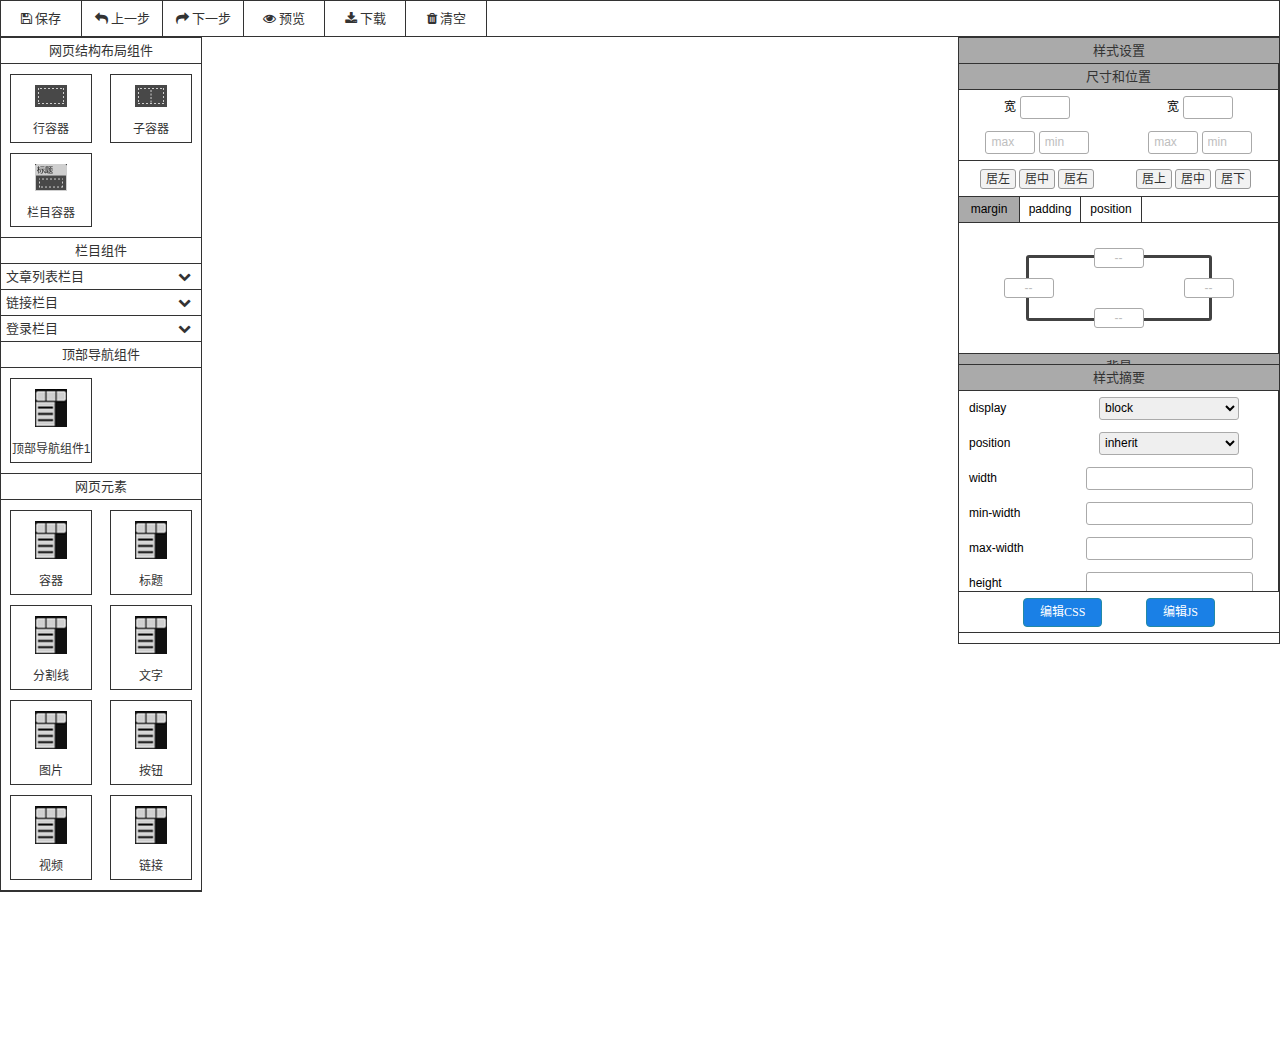
==== commit 3fca6dc6: "建立了DOM树，可以过该树去查找相应栏目中的元素" ====
--- a/index.html
+++ b/index.html
@@ -12,6 +12,7 @@
     <link rel="stylesheet" href="CodeMirror/css/codemirror.css">
     <link rel="stylesheet" href="CodeMirror/theme/abcdef.css">
     <link rel="stylesheet" href="CodeMirror/theme/ambiance.css">
+    <link rel="stylesheet" href="zTree_v3/css/zTreeStyle.css">
     <script src="js/jquery-1.9.1.min.js"></script>
     <script src="js/jquery.SuperSlide.js"></script>
     <script src="colorPicker/js/colpick.js"></script>
@@ -21,9 +22,10 @@
     <script src="layer/layer_func.js"></script>
     <script src="CodeMirror/js/codemirror.js"></script>
     <script src="CodeMirror/language/xml.js"></script>
+    <script src="zTree_v3/js/jquery.ztree.core-3.5.min.js"></script>
     <script src="js/HTMLFormat.js"></script>
     <script src="js/draggable.js"></script>
-
+    <script src="js/DOMTreeToJson.js"></script>
 </head>
 <body class="edit">
     <div class="container clearfix">
@@ -388,6 +390,7 @@
             <!-- 树形结构start -->
             <div class="dom-tree">
                 <!-- 使用ztree -->
+                <ul id="treeDemo" class="ztree"></ul>
             </div>
             <!-- 树形结构end -->
         </div>
--- a/css/style.css
+++ b/css/style.css
@@ -557,7 +557,6 @@
 .right .style-abstract,
 .right .edit-css-js {
     border-bottom: 1px solid #333;
-    border-right: 1px solid #333;
 }
 .right .background > div,
 .right .shadow > div,
--- a/zTree_v3/css/zTreeStyle.css
+++ b/zTree_v3/css/zTreeStyle.css
@@ -0,0 +1,97 @@
+/*-------------------------------------
+zTree Style
+
+version:	3.5.17
+author:		Hunter.z
+email:		hunter.z@263.net
+website:	http://code.google.com/p/jquerytree/
+
+-------------------------------------*/
+
+.ztree * {padding:0; margin:0; font-size:12px; font-family: Verdana, Arial, Helvetica, AppleGothic, sans-serif}
+.ztree {margin:0; padding:5px; color:#333}
+.ztree li{padding:0; margin:0; list-style:none; line-height:14px; text-align:left; white-space:nowrap; outline:0}
+.ztree li ul{ margin:0; padding:0 0 0 18px}
+.ztree li ul.line{ background:url(./img/line_conn.gif) 0 0 repeat-y;}
+
+.ztree li a {padding:1px 3px 0 0; margin:0; cursor:pointer; height:17px; color:#333; background-color: transparent;
+	text-decoration:none; vertical-align:top; display: inline-block}
+.ztree li a:hover {text-decoration:underline}
+.ztree li a.curSelectedNode {padding-top:0px; background-color:#FFE6B0; color:black; height:16px; border:1px #FFB951 solid; opacity:0.8;}
+.ztree li a.curSelectedNode_Edit {padding-top:0px; background-color:#FFE6B0; color:black; height:16px; border:1px #FFB951 solid; opacity:0.8;}
+.ztree li a.tmpTargetNode_inner {padding-top:0px; background-color:#316AC5; color:white; height:16px; border:1px #316AC5 solid;
+	opacity:0.8; filter:alpha(opacity=80)}
+.ztree li a.tmpTargetNode_prev {}
+.ztree li a.tmpTargetNode_next {}
+.ztree li a input.rename {height:14px; width:80px; padding:0; margin:0;
+	font-size:12px; border:1px #7EC4CC solid; *border:0px}
+.ztree li span {line-height:16px; margin-right:2px}
+.ztree li span.button {line-height:0; margin:0; width:16px; height:16px; display: inline-block; vertical-align:middle;
+	border:0 none; cursor: pointer;outline:none;
+	background-color:transparent; background-repeat:no-repeat; background-attachment: scroll;
+	background-image:url("./img/zTreeStandard.png"); *background-image:url("./img/zTreeStandard.gif")}
+
+.ztree li span.button.chk {width:13px; height:13px; margin:0 3px 0 0; cursor: auto}
+.ztree li span.button.chk.checkbox_false_full {background-position:0 0}
+.ztree li span.button.chk.checkbox_false_full_focus {background-position:0 -14px}
+.ztree li span.button.chk.checkbox_false_part {background-position:0 -28px}
+.ztree li span.button.chk.checkbox_false_part_focus {background-position:0 -42px}
+.ztree li span.button.chk.checkbox_false_disable {background-position:0 -56px}
+.ztree li span.button.chk.checkbox_true_full {background-position:-14px 0}
+.ztree li span.button.chk.checkbox_true_full_focus {background-position:-14px -14px}
+.ztree li span.button.chk.checkbox_true_part {background-position:-14px -28px}
+.ztree li span.button.chk.checkbox_true_part_focus {background-position:-14px -42px}
+.ztree li span.button.chk.checkbox_true_disable {background-position:-14px -56px}
+.ztree li span.button.chk.radio_false_full {background-position:-28px 0}
+.ztree li span.button.chk.radio_false_full_focus {background-position:-28px -14px}
+.ztree li span.button.chk.radio_false_part {background-position:-28px -28px}
+.ztree li span.button.chk.radio_false_part_focus {background-position:-28px -42px}
+.ztree li span.button.chk.radio_false_disable {background-position:-28px -56px}
+.ztree li span.button.chk.radio_true_full {background-position:-42px 0}
+.ztree li span.button.chk.radio_true_full_focus {background-position:-42px -14px}
+.ztree li span.button.chk.radio_true_part {background-position:-42px -28px}
+.ztree li span.button.chk.radio_true_part_focus {background-position:-42px -42px}
+.ztree li span.button.chk.radio_true_disable {background-position:-42px -56px}
+
+.ztree li span.button.switch {width:18px; height:18px}
+.ztree li span.button.root_open{background-position:-92px -54px}
+.ztree li span.button.root_close{background-position:-74px -54px}
+.ztree li span.button.roots_open{background-position:-92px 0}
+.ztree li span.button.roots_close{background-position:-74px 0}
+.ztree li span.button.center_open{background-position:-92px -18px}
+.ztree li span.button.center_close{background-position:-74px -18px}
+.ztree li span.button.bottom_open{background-position:-92px -36px}
+.ztree li span.button.bottom_close{background-position:-74px -36px}
+.ztree li span.button.noline_open{background-position:-92px -72px}
+.ztree li span.button.noline_close{background-position:-74px -72px}
+.ztree li span.button.root_docu{ background:none;}
+.ztree li span.button.roots_docu{background-position:-56px 0}
+.ztree li span.button.center_docu{background-position:-56px -18px}
+.ztree li span.button.bottom_docu{background-position:-56px -36px}
+.ztree li span.button.noline_docu{ background:none;}
+
+.ztree li span.button.ico_open{margin-right:2px; background-position:-110px -16px; vertical-align:top; *vertical-align:middle}
+.ztree li span.button.ico_close{margin-right:2px; background-position:-110px 0; vertical-align:top; *vertical-align:middle}
+.ztree li span.button.ico_docu{margin-right:2px; background-position:-110px -32px; vertical-align:top; *vertical-align:middle}
+.ztree li span.button.edit {margin-right:2px; background-position:-110px -48px; vertical-align:top; *vertical-align:middle}
+.ztree li span.button.remove {margin-right:2px; background-position:-110px -64px; vertical-align:top; *vertical-align:middle}
+
+.ztree li span.button.ico_loading{margin-right:2px; background:url(./img/loading.gif) no-repeat scroll 0 0 transparent; vertical-align:top; *vertical-align:middle}
+
+ul.tmpTargetzTree {background-color:#FFE6B0; opacity:0.8; filter:alpha(opacity=80)}
+
+span.tmpzTreeMove_arrow {width:16px; height:16px; display: inline-block; padding:0; margin:2px 0 0 1px; border:0 none; position:absolute;
+	background-color:transparent; background-repeat:no-repeat; background-attachment: scroll;
+	background-position:-110px -80px; background-image:url("./img/zTreeStandard.png"); *background-image:url("./img/zTreeStandard.gif")}
+
+ul.ztree.zTreeDragUL {margin:0; padding:0; position:absolute; width:auto; height:auto;overflow:hidden; background-color:#cfcfcf; border:1px #00B83F dotted; opacity:0.8; filter:alpha(opacity=80)}
+.zTreeMask {z-index:10000; background-color:#cfcfcf; opacity:0.0; filter:alpha(opacity=0); position:absolute}
+
+/* level style*/
+/*.ztree li span.button.level0 {
+	display:none;
+}
+.ztree li ul.level0 {
+	padding:0;
+	background:none;
+}*/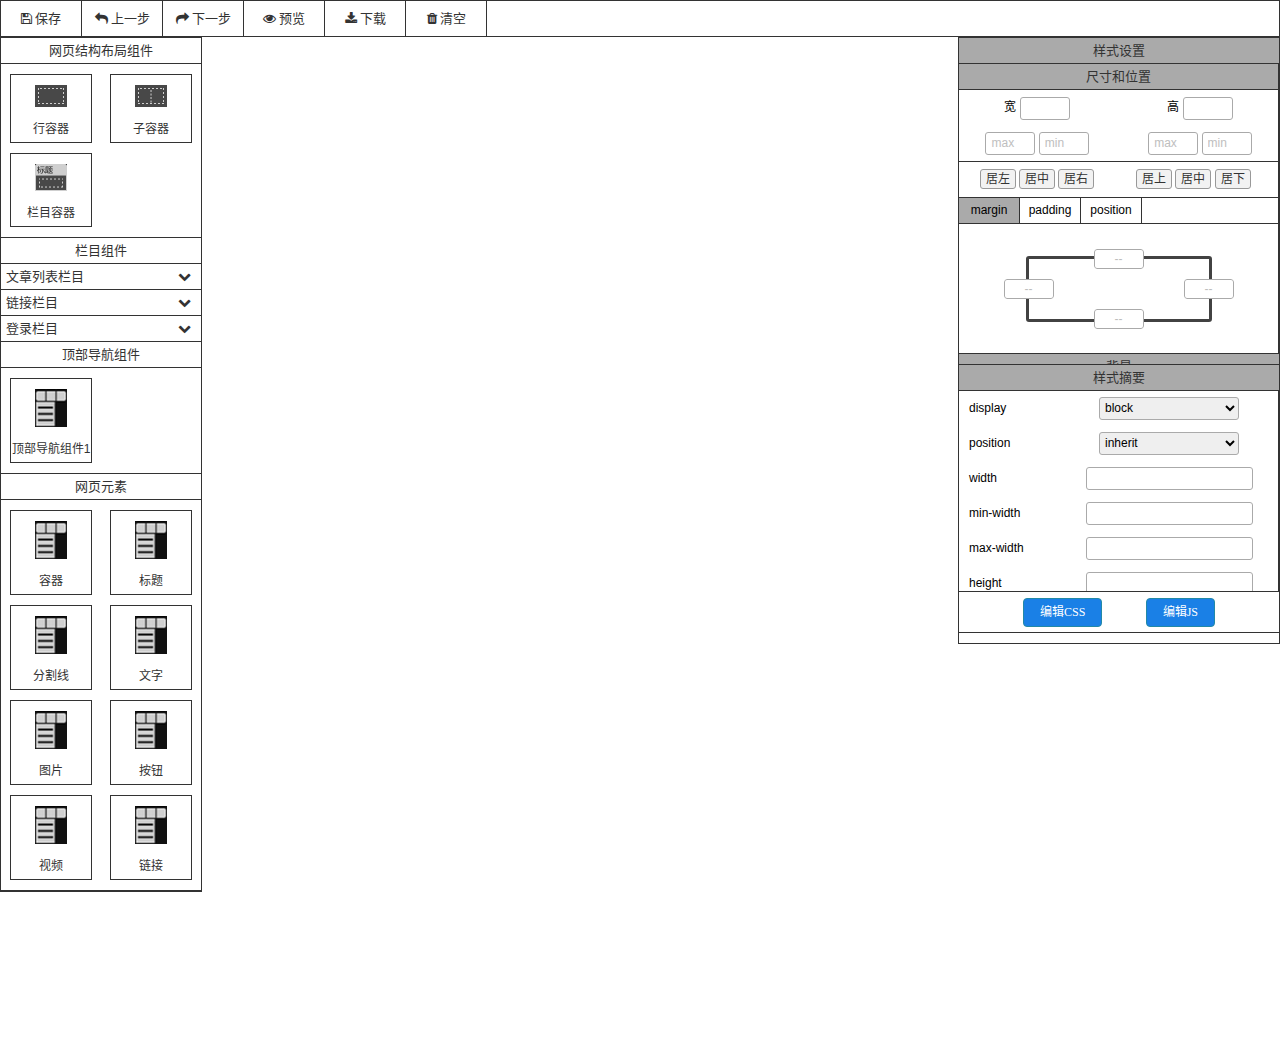
==== commit 284f433c: "添加右侧页面元素样式工具栏样式的获取功能" ====
--- a/index.html
+++ b/index.html
@@ -26,6 +26,7 @@
     <script src="js/HTMLFormat.js"></script>
     <script src="js/draggable.js"></script>
     <script src="js/DOMTreeToJson.js"></script>
+    <script src="js/seekeditCSS.js"></script>
 </head>
 <body class="edit">
     <div class="container clearfix">
@@ -125,21 +126,21 @@
                             <div class="size-and-position-size-width fl">
                                 <div class="size-and-position-size-width1">
                                     <label>宽</label>
-                                    <input type="text" class="input-text size-sml" name="size-and-position-size-width">
+                                    <input type="text" class="input-text size-sml" name="width">
                                 </div>
                                 <div class="size-and-position-size-width2">
-                                    <input type="text" class="input-text size-sml" name="size-and-position-size-max-width" placeholder="max">
-                                    <input type="text" class="input-text size-sml" name="size-and-position-size-min-width" placeholder="min">
+                                    <input type="text" class="input-text size-sml" name="max-width" placeholder="max">
+                                    <input type="text" class="input-text size-sml" name="min-width" placeholder="min">
                                 </div>
                             </div>
                             <div class="size-and-position-size-height fr">
                                 <div class="size-and-position-size-height1">
-                                    <label>宽</label>
-                                    <input type="text" class="input-text size-sml" name="size-and-position-size-height">
+                                    <label>高</label>
+                                    <input type="text" class="input-text size-sml" name="height">
                                 </div>
                                 <div class="size-and-position-size-height2">
-                                    <input type="text" class="input-text size-sml" name="size-and-position-size-max-height" placeholder="max">
-                                    <input type="text" class="input-text size-sml" name="size-and-position-size-min-height" placeholder="min">
+                                    <input type="text" class="input-text size-sml" name="max-height" placeholder="max">
+                                    <input type="text" class="input-text size-sml" name="min-height" placeholder="min">
                                 </div>
                             </div>
                         </div>
@@ -167,26 +168,26 @@
                                 <ul class="bd">
                                     <li>
                                         <div class="size-and-position-position-margin">
-                                            <input name="size-and-position-position-margin-top" class="input-text size-sml size-and-position-position-top" type="text" placeholder="--">
-                                            <input name="size-and-position-position-margin-right" class="input-text size-sml size-and-position-position-right" type="text" placeholder="--">
-                                            <input name="size-and-position-position-margin-bottom" class="input-text size-sml size-and-position-position-bottom" type="text" placeholder="--">
-                                            <input name="size-and-position-position-margin-left" class="input-text size-sml size-and-position-position-left" type="text" placeholder="--">
+                                            <input name="margin-top" class="input-text size-sml size-and-position-position-top" type="text" placeholder="--">
+                                            <input name="margin-right" class="input-text size-sml size-and-position-position-right" type="text" placeholder="--">
+                                            <input name="margin-bottom" class="input-text size-sml size-and-position-position-bottom" type="text" placeholder="--">
+                                            <input name="margin-left" class="input-text size-sml size-and-position-position-left" type="text" placeholder="--">
                                         </div>
                                     </li>
                                     <li>
                                         <div class="size-and-position-position-margin">
-                                            <input name="size-and-position-position-padding-top" class="input-text size-sml size-and-position-position-top" type="text" placeholder="--">
-                                            <input name="size-and-position-position-padding-right" class="input-text size-sml size-and-position-position-right" type="text" placeholder="--">
-                                            <input name="size-and-position-position-padding-bottom" class="input-text size-sml size-and-position-position-bottom" type="text" placeholder="--">
-                                            <input name="size-and-position-position-padding-left" class="input-text size-sml size-and-position-position-left" type="text" placeholder="--">
+                                            <input name="padding-top" class="input-text size-sml size-and-position-position-top" type="text" placeholder="--">
+                                            <input name="padding-right" class="input-text size-sml size-and-position-position-right" type="text" placeholder="--">
+                                            <input name="padding-bottom" class="input-text size-sml size-and-position-position-bottom" type="text" placeholder="--">
+                                            <input name="padding-left" class="input-text size-sml size-and-position-position-left" type="text" placeholder="--">
                                         </div>
                                     </li>
                                     <li>
                                         <div class="size-and-position-position-margin">
-                                            <input name="size-and-position-position-position-top" class="input-text size-sml size-and-position-position-top" type="text" placeholder="--">
-                                            <input name="size-and-position-position-position-right" class="input-text size-sml size-and-position-position-right" type="text" placeholder="--">
-                                            <input name="size-and-position-position-position-bottom" class="input-text size-sml size-and-position-position-bottom" type="text" placeholder="--">
-                                            <input name="size-and-position-position-position-left" class="input-text size-sml size-and-position-position-left" type="text" placeholder="--">
+                                            <input name="top" class="input-text size-sml size-and-position-position-top" type="text" placeholder="--">
+                                            <input name="right" class="input-text size-sml size-and-position-position-right" type="text" placeholder="--">
+                                            <input name="bottom" class="input-text size-sml size-and-position-position-bottom" type="text" placeholder="--">
+                                            <input name="left" class="input-text size-sml size-and-position-position-left" type="text" placeholder="--">
                                         </div>
                                     </li>
                                 </ul>
@@ -205,6 +206,26 @@
                         <div class="background-image clearfix">
                             <label class="fl" for="backgroundImage">background-image</label>
                             <div class="fl"><input class="input-text size-sml" type="text" name="background-image" id="backgroundImage"><div id="upLoadImg">•••</div></div>
+                        </div>
+                        <div class="background-position-x clearfix">
+                            <label class="fl" for="backgroundPositionX">background-pos-x</label>
+                            <div class="fl">
+                                <select class="select size-sml" name="background-position-x" id="backgroundPositionX">
+                                    <option value="left">left</option>
+                                    <option value="center">center</option>
+                                    <option value="right">right</option>
+                                </select>
+                            </div>
+                        </div>
+                        <div class="background-position-y clearfix">
+                            <label class="fl" for="backgroundPositionY">background-pos-y</label>
+                            <div class="fl">
+                                <select class="select size-sml" name="background-position-y" id="backgroundPositionY">
+                                    <option value="top">top</option>
+                                    <option value="center">center</option>
+                                    <option value="bottom">bottom</option>
+                                </select>
+                            </div>
                         </div>
                     </div>
                     <!-- 背景end -->
@@ -237,16 +258,20 @@
                             <label class="fl">radius</label>
                             <div class="fl"><input class="input-text size-sml" type="text" name="border-radius"></div>
                         </div>
+                        <!--
                         <div class="border-radius-slide">
                             <div id="borderRadius"></div>
                         </div>
+                        -->
                         <div class="border-width clearfix">
                             <label class="fl">width</label>
                             <div class="fl"><input class="input-text size-sml" type="text" name="border-width"></div>
                         </div>
+                        <!--
                         <div class="border-width-slide">
                             <div id="borderWidth"></div>
                         </div>
+                        -->
                         <div class="border-color clearfix">
                             <label class="fl" for="borderColor">color</label>
                             <div class="fl"><input class="input-text size-sml" type="text" name="border-color" id="borderColor"></div>
@@ -274,7 +299,7 @@
                     <div class="style-display clearfix">
                         <label class="fl">position</label>
                         <div class="fl">
-                            <select class="select size-sml" name="style-display" id="">
+                            <select class="select size-sml" name="style-position" id="">
                                 <option value="inherit">inherit</option>
                                 <option value="fixed">fixed</option>
                                 <option value="relative">relative</option>
@@ -445,17 +470,28 @@
         }); 
 
         //滑动条
-        $( '#borderRadius' ).slider({
-            slide: function(event, ui) {
-                $('input[name="border-radius"]').val(ui.value + '%');
-            }
-
-        }); 
-        $( '#borderWidth' ).slider({
-            slide: function(event, ui) {
-                $('input[name="border-width"]').val(ui.value + '%')
-            }
-        });      
+        // $( '#borderRadius' ).slider({
+        //     slide: function(event, ui) {
+        //         $('input[name="border-radius"]').val(ui.value + '%');
+        //     }
+        // }); 
+        var nameArr = ['width', 'min-width', 'max-width', 'height', 'max-height', 'min-height', 'shadow-offsetx', 'shadow-offsety','shadow-blur-radius',
+         'border-radius', 'border-width'];
+        var positionArr = ['margin-top', 'margin-right', 'margin-bottom', 'margin-left', 'padding-top', 'padding-right', 'padding-bottom', 'padding-left', 'top', 'right', 'bottom', 'left'];
+        for(var i in nameArr){
+            $('input[name="'+ nameArr[i] +'"]').spinner();
+        }
+        for(var j in positionArr){
+            $('input[name="'+ positionArr[j] +'"]').spinner({
+                create: function( event, ui ) {
+                    var reg = /(top)|(right)|(bottom)|(left)/i;
+                    var name = event.target.name;
+                    console.log(name)
+                    $(event.target).parent().addClass(name.match(reg)[0]);
+                }
+            });
+        }
+        $('.ui-spinner a').remove();   
 
     })
 </script>
--- a/css/style.css
+++ b/css/style.css
@@ -526,16 +526,37 @@
     border: 3px solid #424242;
     border-radius: 3px; 
 }
-.right .size-and-position .size-and-position-position-slide .bd input {
+.right .size-and-position .size-and-position-position-slide .bd input{
+    width: 50px;
+    height: 20px;
+    text-align: center;
+}
+.right .size-and-position .size-and-position-position-slide .bd span {
     position: absolute;
     width: 50px;
     height: 20px;
     margin-left: -25px;
     margin-top: -10px;
     border-radius: 3px;
-    text-align: center;
-}
-.right .size-and-position .size-and-position-position-slide .bd input.size-and-position-position-top{
+}
+.right .size-and-position .size-and-position-position-slide .bd span.top{
+    top: 0;
+    left: 50%;
+}
+.right .size-and-position .size-and-position-position-slide .bd span.right{
+    left: 100%;
+    top: 50%;
+    min-height: 0;
+}
+.right .size-and-position .size-and-position-position-slide .bd span.bottom{
+    left: 50%;
+    top: 100%;
+}
+.right .size-and-position .size-and-position-position-slide .bd span.left{
+    left: 0;
+    top: 50%;
+}
+/*.right .size-and-position .size-and-position-position-slide .bd input.size-and-position-position-top{
     top: 0;
     left: 50%;
 }
@@ -550,7 +571,7 @@
 .right .size-and-position .size-and-position-position-slide .bd input.size-and-position-position-left{
     left: 0;
     top: 50%;
-}
+}*/
 .right .background,
 .right .shadow,
 .right .border,
@@ -624,7 +645,8 @@
 .right .style-abstract h2 {
     border-top: 1px solid #333;
 }
-.right .style-abstract .select {
+.right .style-abstract .select,
+.right .background .select {
     width: 140px;
 }
 .right .edit-css-js {
@@ -714,9 +736,17 @@
     color:#333; 
     line-height: 25px; 
     text-decoration: none;
+    cursor: pointer;
 }
 .article-list-column1 li a:hover{
     color: #ffb31f;
+}
+.article-list-column2{
+    box-shadow: 2px 2px 5px #aaa;
+    border-radius: 50px;
+}
+.article-list-column2 li{
+    margin-left: 10px;
 }
 .article-list-column2 li a {
     line-height: 25px;
@@ -783,6 +813,7 @@
     top: 0;
     right: 0;
     cursor: pointer;
+    z-index: 2;
 }
 .toolbar-close .fa-window-close{
     color: #f00;
@@ -802,3 +833,19 @@
 .CodeMirror-sizer{
     margin-left: 30px !important;
 }
+
+/*------------------------------------------------------------------
+                          自增输入框样式
+-------------------------------------------------------------------*/
+.ui-spinner-input {
+    margin: 0 !important;
+    padding: 2px 5px !important;
+    border: 1px solid #aaaaaa !important;
+}
+.ui-widget.ui-widget-content {
+    border: none !important;
+}
+.right .shadow .ui-spinner-input,
+.right .border .ui-spinner-input {
+    width: 143px;
+}
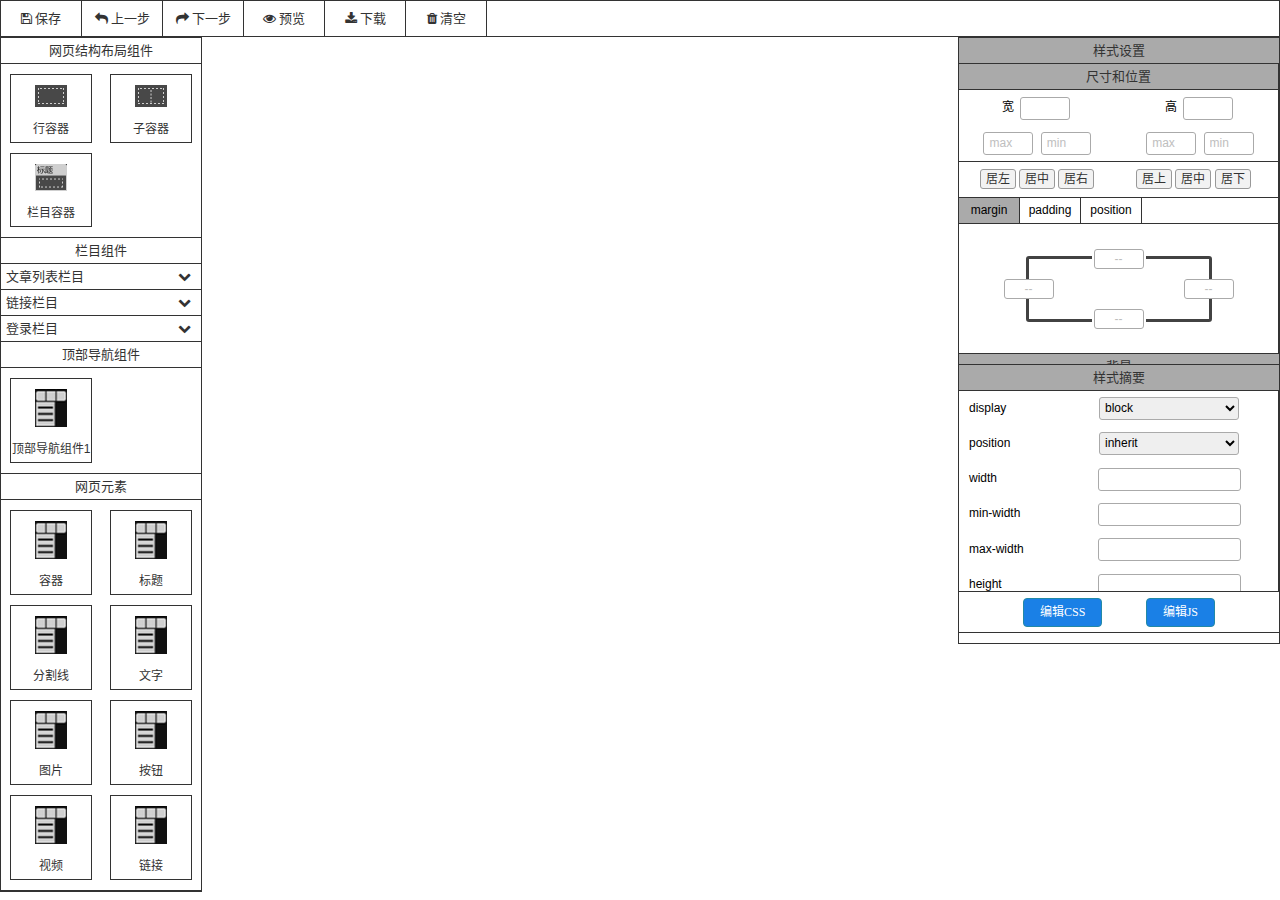
==== commit e824ab4b: "修改界面样式前提交一版" ====
--- a/index.html
+++ b/index.html
@@ -27,6 +27,7 @@
     <script src="js/draggable.js"></script>
     <script src="js/DOMTreeToJson.js"></script>
     <script src="js/seekeditCSS.js"></script>
+    <script src="js/jquery.htmlClean.js"></script>
 </head>
 <body class="edit">
     <div class="container clearfix">
@@ -146,14 +147,14 @@
                         </div>
                         <div class="size-and-position-align clearfix">
                             <div class="size-and-position-align-row fl">
-                                <input class="btn btn-sys btn-sml" type="button" value="居左">
-                                <input class="btn btn-sys btn-sml" type="button" value="居中">
-                                <input class="btn btn-sys btn-sml" type="button" value="居右">
+                                <input class="btn btn-sys btn-sml" type="button" value="居左" name="text-align-left">
+                                <input class="btn btn-sys btn-sml" type="button" value="居中" name="text-align-center">
+                                <input class="btn btn-sys btn-sml" type="button" value="居右" name="text-align-right">
                             </div>
                             <div class="size-and-position-align-column fl">
-                                <input class="btn btn-sys btn-sml" type="button" value="居上">
-                                <input class="btn btn-sys btn-sml" type="button" value="居中">
-                                <input class="btn btn-sys btn-sml" type="button" value="居下">
+                                <input class="btn btn-sys btn-sml" type="button" value="居上" name="vertical-align-top">
+                                <input class="btn btn-sys btn-sml" type="button" value="居中" name="vertical-align-middle">
+                                <input class="btn btn-sys btn-sml" type="button" value="居下" name="vertical-align-bottom">
                             </div>
                         </div>
                         <div class="size-and-position-position">
@@ -277,7 +278,47 @@
                             <div class="fl"><input class="input-text size-sml" type="text" name="border-color" id="borderColor"></div>
                         </div>
                     </div>
-                    <!-- 边框end -->    
+                    <!-- 边框end --> 
+
+                    <!-- 文字start -->
+                    <div class="font">
+                        <h2>文字</h2>
+                        <div class="font-family clearfix">
+                            <label class="fl">font-family</label>
+                            <div class="fl">
+                                <select class="select size-sml" name="font-family">
+                                    <option value="sans-serif">sans-serif</option>
+                                    <option value="Arial">Arial</option>
+                                    <option value="Microsoft YaHei">Microsoft YaHei</option>
+                                    <option value="宋体">宋体</option>
+                                    <option value="simsun">simsun</option>
+                                    <option value="arial">arial</option>  
+                                </select>
+                            </div>
+                        </div>
+                        <div class="font-weight clearfix">
+                            <label class="fl">font-weight</label>
+                            <div class="fl">
+                                <select class="select size-sml" name="font-weight">
+                                    <option value="normal">normal</option>
+                                    <option value="bold">bold</option>
+                                </select>
+                            </div>
+                        </div>
+                        <div class="font-size clearfix">
+                            <label class="fl">font-size</label>
+                            <div class="fl"><input class="input-text size-sml" type="text" name="font-size"></div>
+                        </div>
+                        <div class="color clearfix">
+                            <label class="fl" for="color">color</label>
+                            <div class="fl"><input class="input-text size-sml" type="text" name="color" id="color"></div>
+                        </div>
+                        <div class="line-height clearfix">
+                            <label class="fl">line-height</label>
+                            <div class="fl"><input class="input-text size-sml" type="text" name="line-height"></div>
+                        </div>
+                    </div>
+                    <!-- 文字end -->    
                 </div>
             </div>
             
@@ -332,6 +373,10 @@
                         <label class="fl">max-height</label>
                         <div class="fl"><input class="input-text size-sml" type="text" name="style-max-height"></div>
                     </div>
+                    <div class="style-background-color clearfix">
+                        <label class="fl">background-color</label>
+                        <div class="fl"><input class="input-text size-sml" id="styleBackgroundColor" type="text" name="style-background-color"></div>
+                    </div>
                     <div class="style-float clearfix">
                         <label class="fl">float</label>
                         <div class="fl">
@@ -363,7 +408,7 @@
                     </div>
                     <div class="style-border-color clearfix">
                         <label class="fl">border-color</label>
-                        <div class="fl"><input class="input-text size-sml" type="text" name="style-border-color"></div>
+                        <div class="fl"><input class="input-text size-sml" id="styleBorderColor" type="text" name="style-border-color"></div>
                     </div>
                     <div class="style-border-radius clearfix">
                         <label class="fl">border-radius</label>
@@ -429,21 +474,9 @@
         $('.column-module i').on('click', function(){
             $(this).parent().parent().find('.article-list-box ,.link-box, .login-box').toggle('normal');
         });
-        $('.size-and-position-position-slide').slide({});
-
-        //取色板组件
-        $('#backgroundColor, #shadowColor, #borderColor').colpick({
-            layout:'hex',
-            submit:0,
-            colorScheme:'dark',
-            onChange:function(hsb,hex,rgb,el,bySetColor) {
-                $(el).css('border-color','#'+hex);
-                // Fill the text box just if the color was set using the picker, and not the colpickSetColor function.
-                if(!bySetColor) $(el).val(hex);
-            }
-        }).keyup(function(){
-            $(this).colpickSetColor(this.value);
-        });
+        $('.size-and-position-position-slide').slide({trigger:'click'});
+
+
 
         // 初始化Web Uploader
         var uploader = WebUploader.create({
@@ -474,24 +507,7 @@
         //     slide: function(event, ui) {
         //         $('input[name="border-radius"]').val(ui.value + '%');
         //     }
-        // }); 
-        var nameArr = ['width', 'min-width', 'max-width', 'height', 'max-height', 'min-height', 'shadow-offsetx', 'shadow-offsety','shadow-blur-radius',
-         'border-radius', 'border-width'];
-        var positionArr = ['margin-top', 'margin-right', 'margin-bottom', 'margin-left', 'padding-top', 'padding-right', 'padding-bottom', 'padding-left', 'top', 'right', 'bottom', 'left'];
-        for(var i in nameArr){
-            $('input[name="'+ nameArr[i] +'"]').spinner();
-        }
-        for(var j in positionArr){
-            $('input[name="'+ positionArr[j] +'"]').spinner({
-                create: function( event, ui ) {
-                    var reg = /(top)|(right)|(bottom)|(left)/i;
-                    var name = event.target.name;
-                    console.log(name)
-                    $(event.target).parent().addClass(name.match(reg)[0]);
-                }
-            });
-        }
-        $('.ui-spinner a').remove();   
+        // });   
 
     })
 </script>
--- a/css/style.css
+++ b/css/style.css
@@ -470,6 +470,7 @@
 .right .background h2,
 .right .shadow h2,
 .right .border h2,
+.right .font h2,
 .right .style-abstract h2 {
     font: normal 13px "Helvetica Neue", sans-serif;
     line-height: 25px;
@@ -533,9 +534,9 @@
 }
 .right .size-and-position .size-and-position-position-slide .bd span {
     position: absolute;
-    width: 50px;
+    width: 54px;
     height: 20px;
-    margin-left: -25px;
+    margin-left: -27px;
     margin-top: -10px;
     border-radius: 3px;
 }
@@ -556,22 +557,6 @@
     left: 0;
     top: 50%;
 }
-/*.right .size-and-position .size-and-position-position-slide .bd input.size-and-position-position-top{
-    top: 0;
-    left: 50%;
-}
-.right .size-and-position .size-and-position-position-slide .bd input.size-and-position-position-right{
-    left: 100%;
-    top: 50%;
-}
-.right .size-and-position .size-and-position-position-slide .bd input.size-and-position-position-bottom{
-    left: 50%;
-    top: 100%;
-}
-.right .size-and-position .size-and-position-position-slide .bd input.size-and-position-position-left{
-    left: 0;
-    top: 50%;
-}*/
 .right .background,
 .right .shadow,
 .right .border,
@@ -582,6 +567,7 @@
 .right .background > div,
 .right .shadow > div,
 .right .border > div,
+.right .font > div,
 .right .style-abstract > div {
     line-height: 35px;
 
@@ -589,6 +575,7 @@
 .right .background  label,
 .right .shadow label,
 .right .border label,
+.right .font label,
 .right .style-abstract label {
     display: block;
     width: 110px;
@@ -597,6 +584,7 @@
 .right .background > div div.fl,
 .right .shadow > div div.fl,
 .right .border > div div.fl,
+.right .font > div div.fl,
 .right .style-abstract > div div.fl {
     position: relative;
     width: 180px;
@@ -604,7 +592,10 @@
 }
 #backgroundColor,
 #shadowColor,
-#borderColor {
+#borderColor,
+#color,
+#styleBorderColor,
+#styleBackgroundColor {
     width: 143px;
 	border-right:20px solid green;
 }
@@ -646,7 +637,8 @@
     border-top: 1px solid #333;
 }
 .right .style-abstract .select,
-.right .background .select {
+.right .background .select,
+.right .font .select {
     width: 140px;
 }
 .right .edit-css-js {
@@ -662,7 +654,7 @@
 .center #operationPanelContainer {
     margin: 0 auto;
     width: 1000px;
-    min-height: 1000px;
+    min-height: 800px;
 }
 
 /*------------------------------------------------------------------
@@ -701,19 +693,19 @@
     width: 100%;
     height: auto;
     min-height: 200px;
-    border: 1px solid #f00;
+    outline: 1px solid #f00;
 }
 .center .sub-container {
-    width: 300px;
+    min-width: 300px;
     height: auto;
     min-height: 200px;
-    border: 1px solid #0f0;
+    outline: 1px solid #0f0;
 }
 .center .column-container {
-    width: 250px;
+    min-width: 250px;
     height: auto;
     min-height: 150px;
-    border: 1px solid #00f;
+    outline: 1px solid #00f;
 }
 .center .box > a{
     display:none;
@@ -722,6 +714,9 @@
     box-sizing: border-box;
     position: relative;
     width: 100%;
+}
+.center .view *{
+    display: box;
 }
 /*------------------------------------------------------------------
                           栏目模块样式
@@ -744,6 +739,9 @@
 .article-list-column2{
     box-shadow: 2px 2px 5px #aaa;
     border-radius: 50px;
+    text-align: left;
+    vertical-align: top;
+    background: url(../img/icon-row.png) left top no-repeat;
 }
 .article-list-column2 li{
     margin-left: 10px;
@@ -819,6 +817,9 @@
     color: #f00;
     font-size: 18px;
 }
+.currentEle {
+    outline: 1px dashed #ddd;
+}
 .show-code{
     display: none;
     padding: 15px;
@@ -838,7 +839,7 @@
                           自增输入框样式
 -------------------------------------------------------------------*/
 .ui-spinner-input {
-    margin: 0 !important;
+    margin: 0 2px !important;
     padding: 2px 5px !important;
     border: 1px solid #aaaaaa !important;
 }
@@ -846,6 +847,8 @@
     border: none !important;
 }
 .right .shadow .ui-spinner-input,
-.right .border .ui-spinner-input {
+.right .border .ui-spinner-input,
+.right .font .ui-spinner-input,
+.right .style-abstract .ui-spinner-input{
     width: 143px;
 }
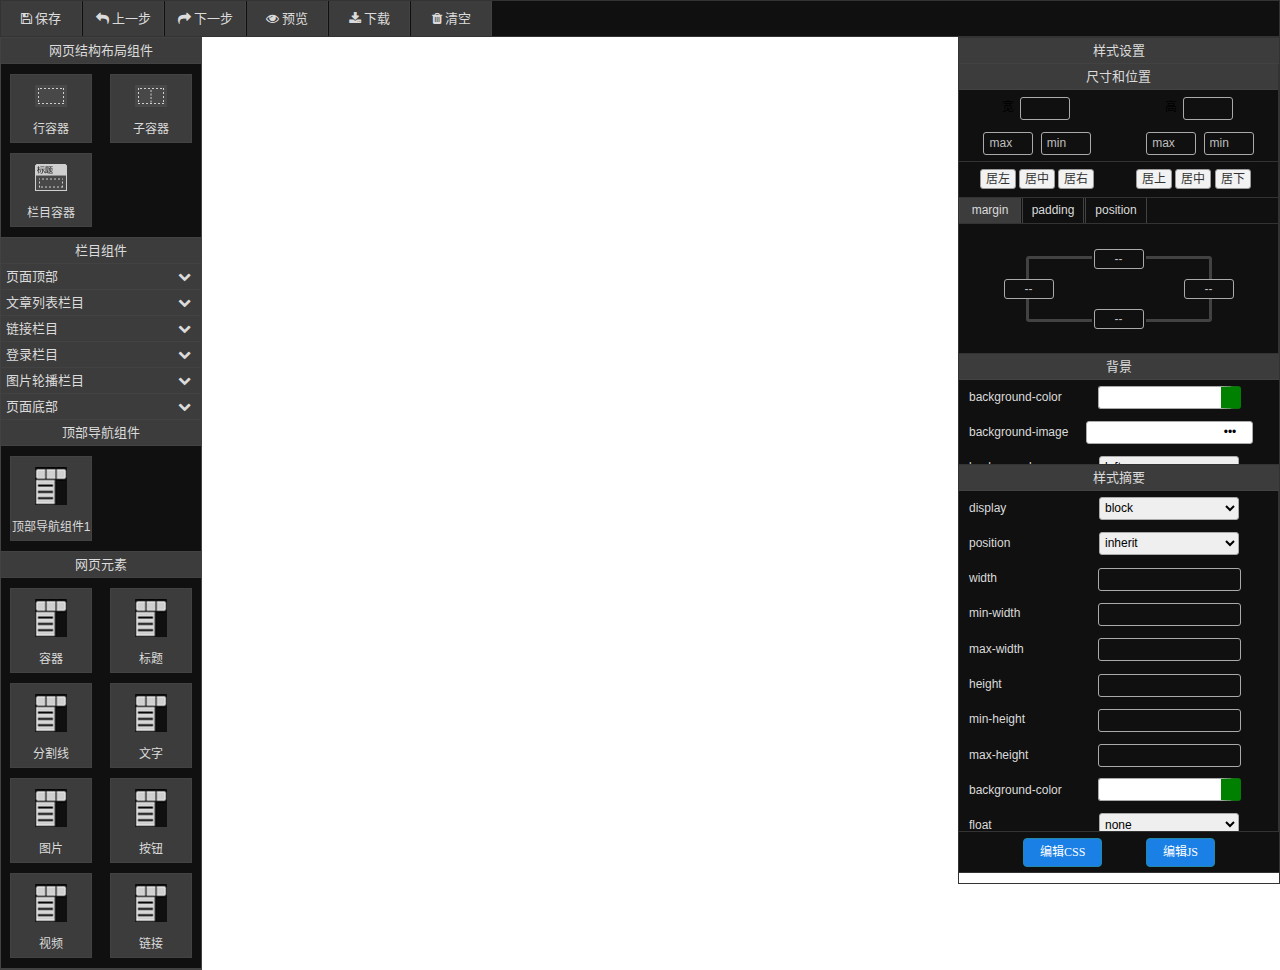
==== commit 75b15108: "20171119" ====
--- a/index.html
+++ b/index.html
@@ -28,12 +28,15 @@
     <script src="js/DOMTreeToJson.js"></script>
     <script src="js/seekeditCSS.js"></script>
     <script src="js/jquery.htmlClean.js"></script>
+    <script src="js/context.js"></script>
+    <script src="js/rightMenu.js"></script>
+    <script src="js/jQuery.Hz2Py-min.js"></script>
 </head>
 <body class="edit">
     <div class="container clearfix">
         <!-- 菜单栏start -->
         <ul class="menu-bar clearfix">
-            <li class="fl"><a href="javascript:void(0);"><i class="fa fa-floppy-o"></i>保存</a></li>
+            <li class="fl"><a class="save" href="javascript:void(0);"><i class="fa fa-floppy-o"></i>保存</a></li>
             <li class="fl"><a class="last-step" href="javascript:void(0);"><i class="fa fa-reply"></i>上一步</a></li>
             <li class="fl"><a class="next-step" href="javascript:void(0);"><i class="fa fa-share"></i>下一步</a></li>
             <li class="fl"><a class="preview-page" href="javascript:void(0);"><i class="fa fa-eye"></i>预览</a></li>
@@ -70,6 +73,12 @@
             <div class="column-module">
                 <h2>栏目组件</h2>
                 <ul>
+                    <li class="header">
+                        <div class="header-title clearfix"><h3 class="fl">页面顶部</h3><i class="fr fa fa-chevron-down"></i></div>
+                        <ul class="header-box clearfix">
+                            
+                        </ul>
+                    </li>
                     <li class="article-list">
                         <div class="article-list-title clearfix"><h3 class="fl">文章列表栏目</h3><i class="fr fa fa-chevron-down"></i></div>
                         <ul class="article-list-box clearfix">
@@ -85,6 +94,18 @@
                     <li class="login">
                         <div class="login-title clearfix"><h3 class="fl">登录栏目</h3><i class="fr fa fa-chevron-down"></i></div>
                         <ul class="login-box clearfix">
+                            
+                        </ul>
+                    </li>
+                    <li class="scroll">
+                        <div class="scroll-title clearfix"><h3 class="fl">图片轮播栏目</h3><i class="fr fa fa-chevron-down"></i></div>
+                        <ul class="scroll-box clearfix">
+                            
+                        </ul>
+                    </li>
+                    <li class="footer">
+                        <div class="footer-title clearfix"><h3 class="fl">页面底部</h3><i class="fr fa fa-chevron-down"></i></div>
+                        <ul class="footer-box clearfix">
                             
                         </ul>
                     </li>
@@ -467,16 +488,34 @@
         <!-- 右侧部分end -->
     </div>
     <div class="show-code"><textarea class="textarea"></textarea></div>
+    <div class="fm-code"></div>
+    <div class="editColumn">
+        <form class="editColumnForm">
+            <div class="formRow">
+                <label for="cName">栏目名字</label>
+                <input type="text" name="cName" class="input-text size-nor" id="cName" value="">
+                <label for="cName">英文简写</label>
+                <input type="text" name="eName" class="input-text size-nor" id="eName" value="">
+            </div>
+            <div class="formRow">
+                <label for="columnType">栏目类型</label>
+                <select class="select size-nor" name="columnType" id="columnType">
+                    <option value="1">文章列表</option>
+                    <option value="2">链接列表</option>
+                </select>
+                <label for="listNum">项目个数</label>
+                <input type="text" name="listNum" class="input-text size-nor" id="listNum" value="5">
+            </div>
+        </form>
+    </div>
 </body>
 <script>
     $(document).ready(function(){
         //栏目组件的显示隐藏
         $('.column-module i').on('click', function(){
-            $(this).parent().parent().find('.article-list-box ,.link-box, .login-box').toggle('normal');
+            $(this).parent().parent().find('.article-list-box ,.link-box, .login-box, .scroll-box, .header-box, .footer-box').toggle('normal');
         });
         $('.size-and-position-position-slide').slide({trigger:'click'});
-
-
 
         // 初始化Web Uploader
         var uploader = WebUploader.create({
@@ -507,7 +546,7 @@
         //     slide: function(event, ui) {
         //         $('input[name="border-radius"]').val(ui.value + '%');
         //     }
-        // });   
+        // });
 
     })
 </script>
--- a/css/style.css
+++ b/css/style.css
@@ -261,14 +261,14 @@
 .input-text:hover,
 .textarea:hover,
 .select:hover{
-  color:#000;
+  color:#DBDBDB;
   border: solid 1px #3bb4f2;
 }
 
 .input-text:focus,
 .textarea:focus,
 .select:focus{
-  color:#000;
+  color:#DBDBDB;
   border:solid 1px #0f9ae0 \9;
   border-color:rgba(82,168,236,0.8);
   box-shadow:0 1px 1px rgba(0, 0, 0, 0.075) inset, 0 0 8px rgba(102, 175, 233, 0.6);
@@ -303,15 +303,18 @@
 .container {}
 .menu-bar {
     border: 1px solid #333;
+    background: #101010;
 }
 .menu-bar li a {
     display:block;
     width:80px;
+    margin-right: 1px;
     font: normal 13px "Helvetica Neue", sans-serif;
     line-height: 35px;
-    color: #333;
+    color: #DBDBDB;
     text-align: center;
-    border-right: 1px solid #333;
+    border-right: 1px solid #424242;
+    background: #3C3C3C;
 }
 .menu-bar li a:hover {
     color:#fb9337;
@@ -328,7 +331,8 @@
 }
 .edit .left {
     width: 200px;
-    border: 1px solid #333;
+    border: 1px solid #424242;
+    background: #101010;
 }
 .left .clean-code{
     display: none;
@@ -339,15 +343,16 @@
 .left .basic-element-module h2 {
     font: normal 13px "Helvetica Neue", sans-serif;
     line-height: 25px;
-    color: #333;
+    color: #DBDBDB;
     text-align: center;
-    border-bottom: 1px solid #333;
+    border-bottom: 1px solid #424242;
+    background: #3C3C3C;
 }
 .left .page-structure-module,
 .left .top-nav-module,
 .left .basic-element-module {
     padding-bottom: 10px;
-    border-bottom: 1px solid #333;
+    border-bottom: 1px solid #424242;
 }
 .left .page-structure-module li,
 .left .top-nav-module li,
@@ -361,7 +366,8 @@
     display: block;
     width: 80px;
     margin: 0 auto;
-    border: 1px solid #333;
+    border: 1px solid #424242;
+    background: #3C3C3C;
 }
 .left .page-structure-module li a img,
 .left .top-nav-module li a img,
@@ -375,66 +381,92 @@
     display: block;
     margin: 0 auto;
     line-height: 25px;
-    color: #333;
+    color: #DBDBDB;
     text-align: center;
 }
 .left .column-module .article-list h3,
 .left .column-module .link h3,
-.left .column-module .login h3 {
+.left .column-module .login h3,
+.left .column-module .scroll h3,
+.left .column-module .header h3,
+.left .column-module .footer h3 {
     margin-left: 5px;
     font: normal 13px "Helvetica Neue", sans-serif;
     line-height: 25px;
-    color: #333;
+    color: #DBDBDB;
 }
 .left .column-module .article-list-title,
 .left .column-module .link-title,
-.left .column-module .login-title {
-    border-bottom: 1px solid #333;
+.left .column-module .login-title,
+.left .column-module .scroll-title,
+.left .column-module .header-title,
+.left .column-module .footer-title {
+    border-bottom: 1px solid #424242;
+    background: #3C3C3C;
 }
 .left .column-module .article-list-box,
 .left .column-module .link-box,
-.left .column-module .login-box {
+.left .column-module .login-box,
+.left .column-module .scroll-box,
+.left .column-module .header-box,
+.left .column-module .footer-box {
     display: none;
     padding-bottom: 10px;
     border-bottom: 1px solid #333;
 }
 .left .column-module .article-list i,
 .left .column-module .link i,
-.left .column-module .login i {
+.left .column-module .login i,
+.left .column-module .scroll i,
+.left .column-module .header i,
+.left .column-module .footer i {
     margin-right: 5px;
     padding: 0 5px;
     font-size: 13px;
     line-height: 25px;
-    color: #333;
+    color: #DBDBDB;
     cursor: pointer;
 }
 .left .column-module .article-list li,
 .left .column-module .link li,
-.left .column-module .login li {
+.left .column-module .login li,
+.left .column-module .scroll li,
+.left .column-module .header li,
+.left .column-module .footer li {
     width: 100px;
     margin-top: 10px;
 }
 .left .column-module .article-list li a,
 .left .column-module .link li a,
-.left .column-module .login li a {
+.left .column-module .login li a,
+.left .column-module .scroll li a,
+.left .column-module .header li a,
+.left .column-module .footer li a {
     display: block;
     width: 80px;
     margin: 0 auto;
-    border: 1px solid #333;
+    border: 1px solid #424242;
+    background: #3C3C3C;
 }
 .left .column-module .article-list li a img,
 .left .column-module .link li a img,
-.left .column-module .login li a img {
+.left .column-module .login li a img,
+.left .column-module .scroll li a img,
+.left .column-module .header li a img,
+.left .column-module .footer li a img {
     display: block;
     margin: 10px auto;
 }
 .left .column-module .article-list li a span,
 .left .column-module .link li a span,
-.left .column-module .login li a span {
+.left .column-module .login li a span,
+.left .column-module .scroll li a span,
+.left .column-module .header li a span,
+.left .column-module .footer li a span {
     display: block;
     margin: 0 auto;
     line-height: 25px;
-    color: #333;
+    color: #fff;
     text-align: center;
 }
 .left .view {
@@ -456,10 +488,11 @@
     width: 320px;
     min-height: 500px;
     border: 1px solid #333;
+    background: #101010;
     font-family: "Helvetica Neue", sans-serif;
 }
 .right .style-operation-box {
-    max-height: 300px;
+    max-height: 400px;
     overflow-y: auto;
 }
 .right .size-and-position {
@@ -474,10 +507,10 @@
 .right .style-abstract h2 {
     font: normal 13px "Helvetica Neue", sans-serif;
     line-height: 25px;
-    color: #333;
+    color: #DBDBDB;
     text-align: center;
-    border-bottom: 1px solid #333; 
-    background: #aaa;   
+    border-bottom: 1px solid #424242;
+    background: #3C3C3C;   
 }
 .right .size-and-position .size-and-position-size,
 .right .size-and-position .size-and-position-align,
@@ -506,15 +539,18 @@
 }
 .right .size-and-position .size-and-position-position-slide .hd li{
     width: 60px;
+    margin-right: 1px;
     line-height: 25px;
     text-align: center;
-    border-right: 1px solid #333;
+    color: #DBDBDB;
+    border-right: 1px solid #424242;
+    border-left: 1px solid #424242;
     cursor: pointer;
     transition: background-color 200ms ease;
 }
 .right .size-and-position .size-and-position-position-slide .hd li:hover,
 .right .size-and-position .size-and-position-position-slide .hd li.on {
-    background-color: #aaa;
+    background-color: #3C3C3C;
 }
 .right .size-and-position .size-and-position-position-slide .bd li{
     margin: 10%;
@@ -580,6 +616,7 @@
     display: block;
     width: 110px;
     padding-left: 10px;
+    color: #DBDBDB;
 }
 .right .background > div div.fl,
 .right .shadow > div div.fl,
@@ -630,7 +667,7 @@
     border-right: 1px solid #333;
 }
 .right .style-abstract-box {
-    max-height: 200px;
+    max-height: 340px;
     overflow-y: auto;
 }
 .right .style-abstract h2 {
@@ -653,7 +690,7 @@
 }
 .center #operationPanelContainer {
     margin: 0 auto;
-    width: 1000px;
+    width: 1010px;
     min-height: 800px;
 }
 
@@ -666,20 +703,20 @@
     display: none;
 }
 .center .linear-layout-module {
-    box-sizing: border-box;
+    
     position: relative;    
-    width: 1000px;
+    width: 1010px;
     height: auto;
     margin: 0 auto;
 }
 .center .sub-container-module {
-    box-sizing: border-box;
+    
     position: relative;
     float: left;
     height: auto;
 }
 .center .column-container-module {
-    box-sizing: border-box;
+    
     position: relative;
     float: left;
     height: auto;
@@ -692,50 +729,60 @@
 .center .linear-layout {
     width: 100%;
     height: auto;
-    min-height: 200px;
+    height: 200px;
     outline: 1px solid #f00;
 }
 .center .sub-container {
-    min-width: 300px;
+    width: 300px;
     height: auto;
-    min-height: 200px;
+    height: 200px;
     outline: 1px solid #0f0;
 }
 .center .column-container {
-    min-width: 250px;
+    width: 250px;
     height: auto;
-    min-height: 150px;
+    height: 150px;
     outline: 1px solid #00f;
+    border: 5px solid #ddd;
+}
+.center .column-container:hover{
+    cursor: pointer;
 }
 .center .box > a{
     display:none;
 }
 .center .box {
-    box-sizing: border-box;
     position: relative;
     width: 100%;
 }
+.center .box:hover{
+    cursor: default;
+}
 .center .view *{
     display: box;
+}
+.right .dom-tree {
+    background: #fff;
 }
 /*------------------------------------------------------------------
                           栏目模块样式
 -------------------------------------------------------------------*/
-.article-list-column1 li{
-    width:100%; 
-    font-family: "宋体";
-}
-.article-list-column1 li a {
-    margin-left:5px; 
-    font-size: 12px; 
-    color:#333; 
-    line-height: 25px; 
-    text-decoration: none;
-    cursor: pointer;
-}
-.article-list-column1 li a:hover{
-    color: #ffb31f;
-}
+.header1 .topline {border-top: 1px solid #3c3c3c; border-bottom: 1px solid #0043a3;}
+.header1 .logo-box {height:130px; background:#164d9c; border-top: 1px solid #1887e8; border-bottom: 1px solid #00255b;}
+.header1 .logo {height:130px;background: url(../src/images/bg-header.png) top center no-repeat; position:relative; top:0;}
+.header1 a.entrance {line-height: 25px; position: absolute; top:90px; right:10px; font-size: 13px; color:#fff;}
+
+.article-list-column1  {width:96%; margin: 0 auto;}
+.article-list-column1 .title {width:100%; margin: 0 auto; margin-top: 5px;border-bottom:1px solid #164b98;}
+.article-list-column1 .title h2{font-size: 15px;color: #004d8b;height: 35px;line-height: 35px;}
+.article-list-column1 .title .more{width: 46px;height: 14px;display: block;margin-top: 10px;}
+.article-list-column1 .info {width:100%; margin: 0 auto;}
+.article-list-column1 .info .img {margin-top: 10px;}
+.article-list-column1 .info img {width:100%; height: 120px;}
+.article-list-column1 .list li {width:100%; font-family: "宋体";}
+.article-list-column1 .list li a {margin-left:5px; font-size: 12px; color:#333; line-height: 25px; text-decoration: none;}
+.article-list-column1 .list li a:hover {color: #ffb31f;}
+.article-list-column1 .list li span {font-size: 12px; color:#333; line-height: 25px;}
 .article-list-column2{
     box-shadow: 2px 2px 5px #aaa;
     border-radius: 50px;
@@ -777,7 +824,8 @@
     font-size: 13px; 
     font-weight: bold;
 }
-.top-nav{
+.top-nav1{
+    width: 1000px;
     border-top: 1px solid #0caad9;
     background: #0483c4;
 }
@@ -799,6 +847,27 @@
     text-decoration: none; 
 }
 
+.scroll1 .title {border-bottom: 1px solid #999999;}
+.scroll1 .title span{margin-left:10px; margin-right:10px; line-height: 35px;font-family: "Microsoft YaHei"; font-size: 15px; color:#00356f;}
+.scroll1 .title .t1{border-bottom: 2px solid #00356f;}
+.scroll1 .title a {display: block; margin-top:10px; padding:2px 3px; border-radius: 3px; background: #00356f; color:#FFF; font-size: 12px; }
+
+.scroll1 .picMarquee-left .bd{ width:98%; padding:10px;}
+.scroll1 .picMarquee-left .bd .tempWrap{width:100% !important;}
+.scroll1 .picMarquee-left .bd ul{ overflow:hidden; zoom:1; }
+.scroll1 .picMarquee-left .bd ul li{ position: relative; margin:0 8px; float:left; _display:inline; overflow:hidden; text-align:center; cursor:pointer; }
+.scroll1 .picMarquee-left .bd ul li .pic{ text-align:center; }
+.scroll1 .picMarquee-left .bd ul li .pic img{ width:264px; height:160px; display:block; padding:2px; border:1px solid #ccc; }
+.scroll1 .picMarquee-left .bd ul li .bg{position: absolute; bottom:-30px; width:100%; height:30px; background: #333;filter:alpha(opacity=50); opacity:0.5; z-index: 2;}
+.scroll1 .picMarquee-left .bd ul li .bt{position: absolute; bottom:-30px; width:100%; line-height: 30px; z-index: 2; text-align: center;}
+.scroll1 .picMarquee-left .bd ul li .bt a{color:#fff;}
+
+
+.footer1 {background:#064399; border-top: 1px solid #2b5ca4; border-bottom: 1px solid #1f59ad; font-size: 12px;color:#ffffff;}
+.footer1 .footer-inner {border-top: 1px solid #729fe0; border-bottom: 1px solid #4e81cc;}
+.footer1 .top {line-height: 35px; margin-top: 15px; border-bottom: 1px solid #00265c;} 
+.footer1 .bottom {line-height: 35px; margin-bottom: 15px; border-top: 1px solid #66a4fe;}
+.footer1 .bottom a {color:#ffffff;}
 
 
 .ui-sortable-placeholder { 
@@ -845,6 +914,10 @@
 }
 .ui-widget.ui-widget-content {
     border: none !important;
+    background: #101010;
+}
+.ui-widget-content{
+    color:#DBDBDB !important;
 }
 .right .shadow .ui-spinner-input,
 .right .border .ui-spinner-input,
@@ -852,3 +925,259 @@
 .right .style-abstract .ui-spinner-input{
     width: 143px;
 }
+
+/*------------------------------------------------------------------
+                          鼠标右键样式
+-------------------------------------------------------------------*/
+.nav-header {
+	display: block;
+	padding: 3px 15px;
+	font-size: 11px;
+	font-weight: bold;
+	line-height: 20px;
+	color: #999;
+	text-shadow: 0 1px 0 rgba(255, 255, 255, 0.5);
+	text-transform: uppercase;
+}
+.dropdown-menu {
+	position: absolute;
+	top: 100%;
+	left: 0;
+	z-index: 1000;
+	display: none;
+	float: left;
+	min-width: 160px;
+	padding: 5px 0;
+	margin: 2px 0 0;
+	list-style: none;
+	background-color: #ffffff;
+	border: 1px solid #ccc;
+	border: 1px solid rgba(0, 0, 0, 0.2);
+	font-family: "Helvetica Neue", Helvetica, Arial, sans-serif;
+	font-size: 14px;
+	*border-right-width: 2px;
+	*border-bottom-width: 2px;
+	-webkit-border-radius: 6px;
+	-moz-border-radius: 6px;
+	border-radius: 6px;
+	-webkit-box-shadow: 0 5px 10px rgba(0, 0, 0, 0.2);
+	-moz-box-shadow: 0 5px 10px rgba(0, 0, 0, 0.2);
+	box-shadow: 0 5px 10px rgba(0, 0, 0, 0.2);
+	-webkit-background-clip: padding-box;
+	-moz-background-clip: padding;
+	background-clip: padding-box;
+	text-align:left;
+}
+.dropdown-menu.pull-right {
+	right: 0;
+	left: auto;
+}
+.dropdown-menu .divider {
+	*width: 100%;
+	height: 1px;
+	margin: 9px 1px;
+	*margin: -5px 0 5px;
+	overflow: hidden;
+	background-color: #e5e5e5;
+	border-bottom: 1px solid #ffffff;
+}
+.dropdown-menu a {
+	display: block;
+	padding: 3px 20px;
+	clear: both;
+	font-weight: normal;
+	line-height: 20px;
+	color: #333333;
+	white-space: nowrap;
+	text-decoration: none;
+}
+.dropdown-menu li > a:hover, .dropdown-menu li > a:focus, .dropdown-submenu:hover > a {
+	color: #ffffff;
+	text-decoration: none;
+	background-color: #0088cc;
+	background-color: #0081c2;
+	background-image: -moz-linear-gradient(top, #0088cc, #0077b3);
+	background-image: -webkit-gradient(linear, 0 0, 0 100%, from(#0088cc), to(#0077b3));
+	background-image: -webkit-linear-gradient(top, #0088cc, #0077b3);
+	background-image: -o-linear-gradient(top, #0088cc, #0077b3);
+	background-image: linear-gradient(to bottom, #0088cc, #0077b3);
+	background-repeat: repeat-x;
+	filter: progid: dximagetransform.microsoft.gradient(startColorstr='#ff0088cc', endColorstr='#ff0077b3', GradientType=0);
+}
+.dropdown-menu .active > a, .dropdown-menu .active > a:hover {
+	color: #ffffff;
+	text-decoration: none;
+	background-color: #0088cc;
+	background-color: #0081c2;
+	background-image: linear-gradient(to bottom, #0088cc, #0077b3);
+	background-image: -moz-linear-gradient(top, #0088cc, #0077b3);
+	background-image: -webkit-gradient(linear, 0 0, 0 100%, from(#0088cc), to(#0077b3));
+	background-image: -webkit-linear-gradient(top, #0088cc, #0077b3);
+	background-image: -o-linear-gradient(top, #0088cc, #0077b3);
+	background-repeat: repeat-x;
+	outline: 0;
+	filter: progid
+	: dximagetransform.microsoft.gradient(startColorstr='#ff0088cc', endColorstr='#ff0077b3', GradientType=0);
+}
+.dropdown-menu .disabled > a, .dropdown-menu .disabled > a:hover {
+	color: #999999;
+}
+.dropdown-menu .disabled > a:hover {
+	text-decoration: none;
+	cursor: default;
+	background-color: transparent;
+}
+.open {
+	*z-index: 1000;
+}
+.open > .dropdown-menu {
+	display: block;
+}
+.pull-right > .dropdown-menu {
+	right: 0;
+	left: auto;
+}
+.dropup .caret, .navbar-fixed-bottom .dropdown .caret {
+	border-top: 0;
+	border-bottom: 4px solid #000000;
+	content: "\2191";
+}
+.dropup .dropdown-menu, .navbar-fixed-bottom .dropdown .dropdown-menu {
+	top: auto;
+	bottom: 100%;
+	margin-bottom: 1px;
+}
+.dropdown-submenu {
+	position: relative;
+}
+.dropdown-submenu > .dropdown-menu {
+	top: 0;
+	left: 100%;
+	margin-top: -6px;
+	margin-left: -1px;
+	-webkit-border-radius: 0 6px 6px 6px;
+	-moz-border-radius: 0 6px 6px 6px;
+	border-radius: 0 6px 6px 6px;
+}
+.dropdown-submenu > .dropdown-menu.drop-left{
+	left:-100%;
+}
+.dropdown-submenu:hover .dropdown-menu {
+	display: block;
+}
+.dropdown-submenu > a:after {
+	display: block;
+	float: right;
+	width: 0;
+	height: 0;
+	margin-top: 5px;
+	margin-right: -10px;
+	border-color: transparent;
+	border-left-color: #cccccc;
+	border-style: solid;
+	border-width: 5px 0 5px 5px;
+	content: " ";
+}
+.dropdown-submenu:hover > a:after {
+	border-left-color: #ffffff;
+}
+.dropdown .dropdown-menu .nav-header {
+	padding-right: 20px;
+	padding-left: 20px;
+}
+/**
+ * 	Context Styles
+ */
+.dropdown-context .nav-header {
+	cursor: default;
+}
+.dropdown-context:before, .dropdown-context-up:before {
+	position: absolute;
+	top: -7px;
+	left: 9px;
+	display: inline-block;
+	border-right: 7px solid transparent;
+	border-bottom: 7px solid #ccc;
+	border-left: 7px solid transparent;
+	border-bottom-color: rgba(0, 0, 0, 0.2);
+	content: '';
+}
+.dropdown-context:after, .dropdown-context-up:after {
+	position: absolute;
+	top: -6px;
+	left: 10px;
+	display: inline-block;
+	border-right: 6px solid transparent;
+	border-bottom: 6px solid #ffffff;
+	border-left: 6px solid transparent;
+	content: '';
+}
+.dropdown-context-up:before, .dropdown-context-up:after {
+	top: auto;
+	bottom: -7px;
+	z-index: 9999;
+}
+.dropdown-context-up:before {
+	border-right: 7px solid transparent;
+	border-top: 7px solid #ccc;
+	border-bottom: none;
+	border-left: 7px solid transparent;
+}
+.dropdown-context-up:after {
+	border-right: 6px solid transparent;
+	border-top: 6px solid #ffffff;
+	border-left: 6px solid transparent;
+	border-bottom: none;
+}
+.dropdown-context-sub:before, .dropdown-context-sub:after {
+	display: none;
+}
+.dropdown-context .dropdown-submenu:hover .dropdown-menu {
+	display: none;
+}
+.dropdown-context .dropdown-submenu:hover > .dropdown-menu {
+	display: block;
+}
+
+.compressed-context a{
+	padding-left: 14px;
+	padding-top: 0;
+	padding-bottom: 0;
+	font-size: 13px;
+}
+.compressed-context .divider{
+	margin: 5px 1px;
+}
+.compressed-context .nav-header{
+	padding:1px 13px;
+}
+.dropdown-menu .fa{
+    margin: 0 5px;
+}
+/*------------------------------------------------------------------
+                          设置栏目属性的弹出层
+-------------------------------------------------------------------*/
+.editColumn{
+    width: 500px;
+    display: none;
+}
+.editColumn .input-text,
+.editColumn .textarea,
+.editColumn .select{
+    color:#333;
+}
+.editColumn .input-text:hover,
+.editColumn .textarea:hover,
+.editColumn .select:hover{
+    color: #333;
+}
+.editColumn .formRow{
+    width: 440px;
+    margin: 10px auto;
+}
+#columnType{
+    width: 160px;
+}
+body .layer-ext-espresso .layui-layer-btn{
+    text-align: center !important;
+}